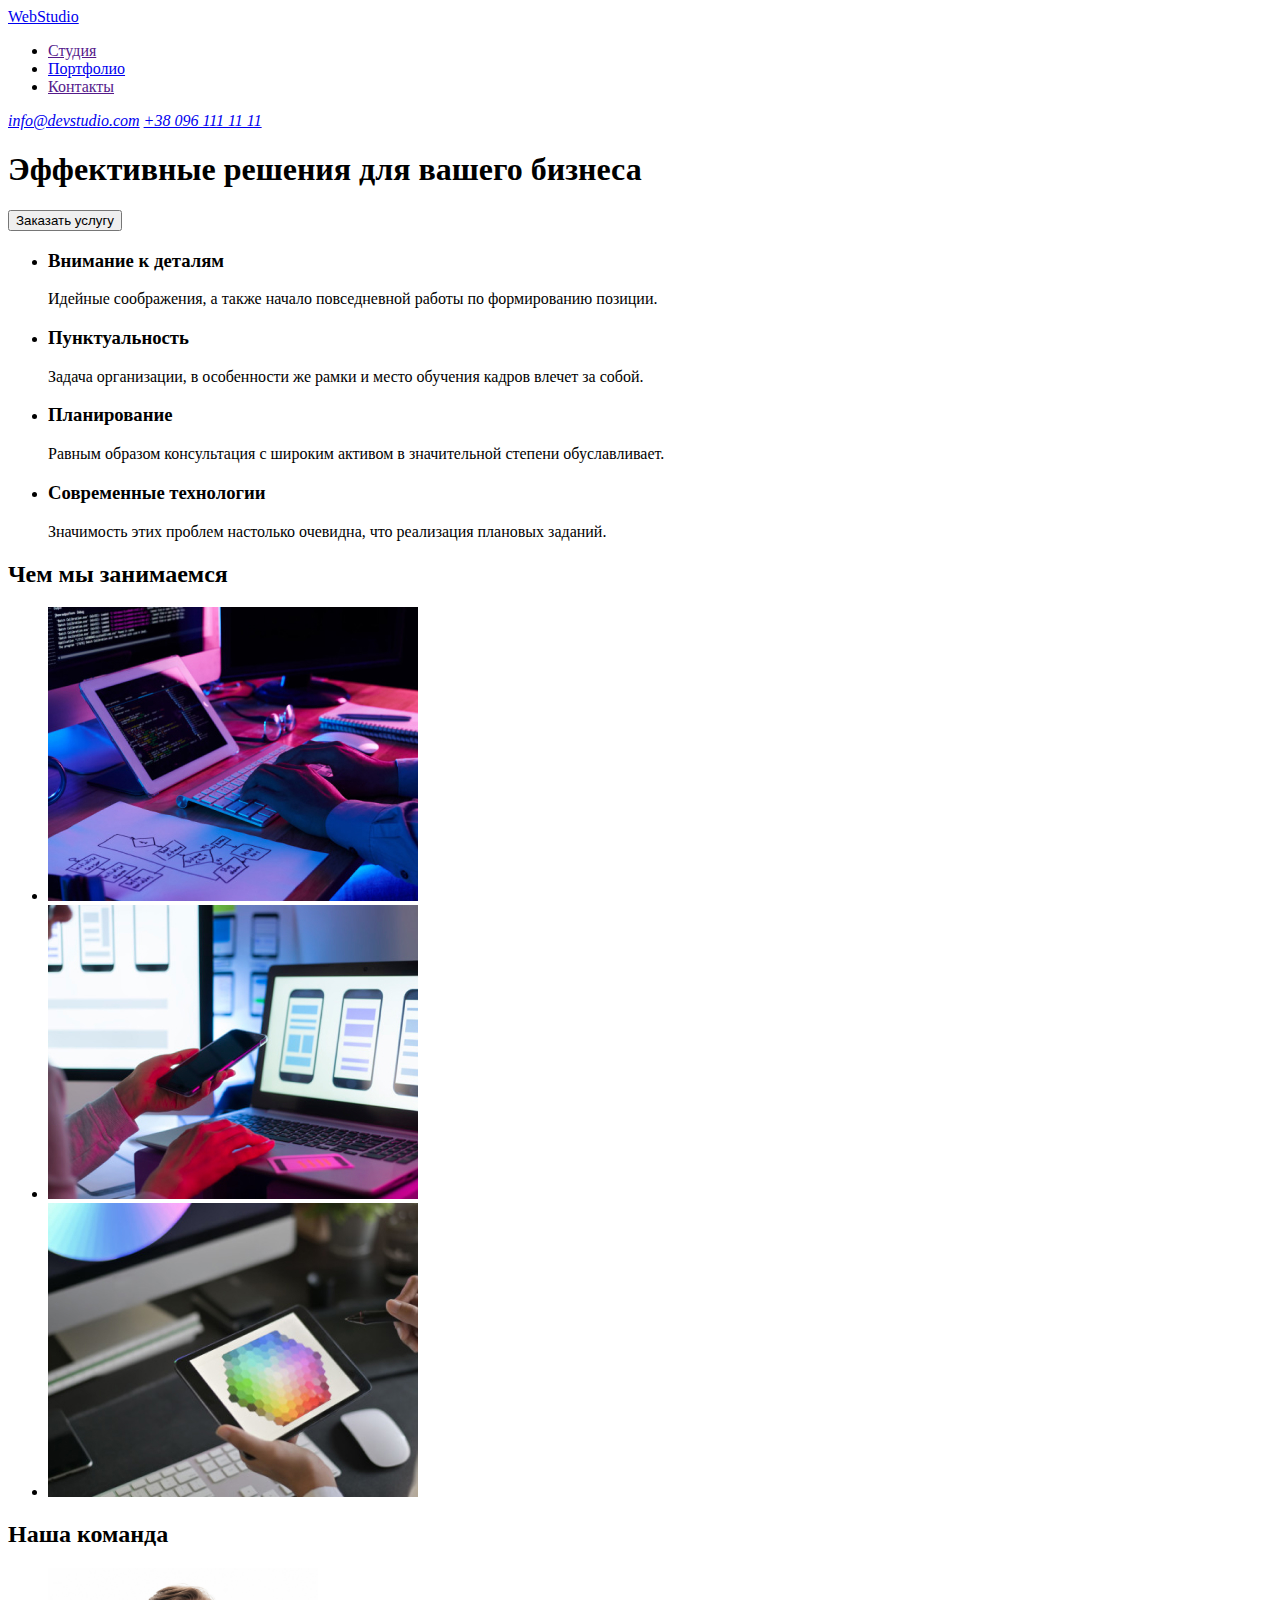
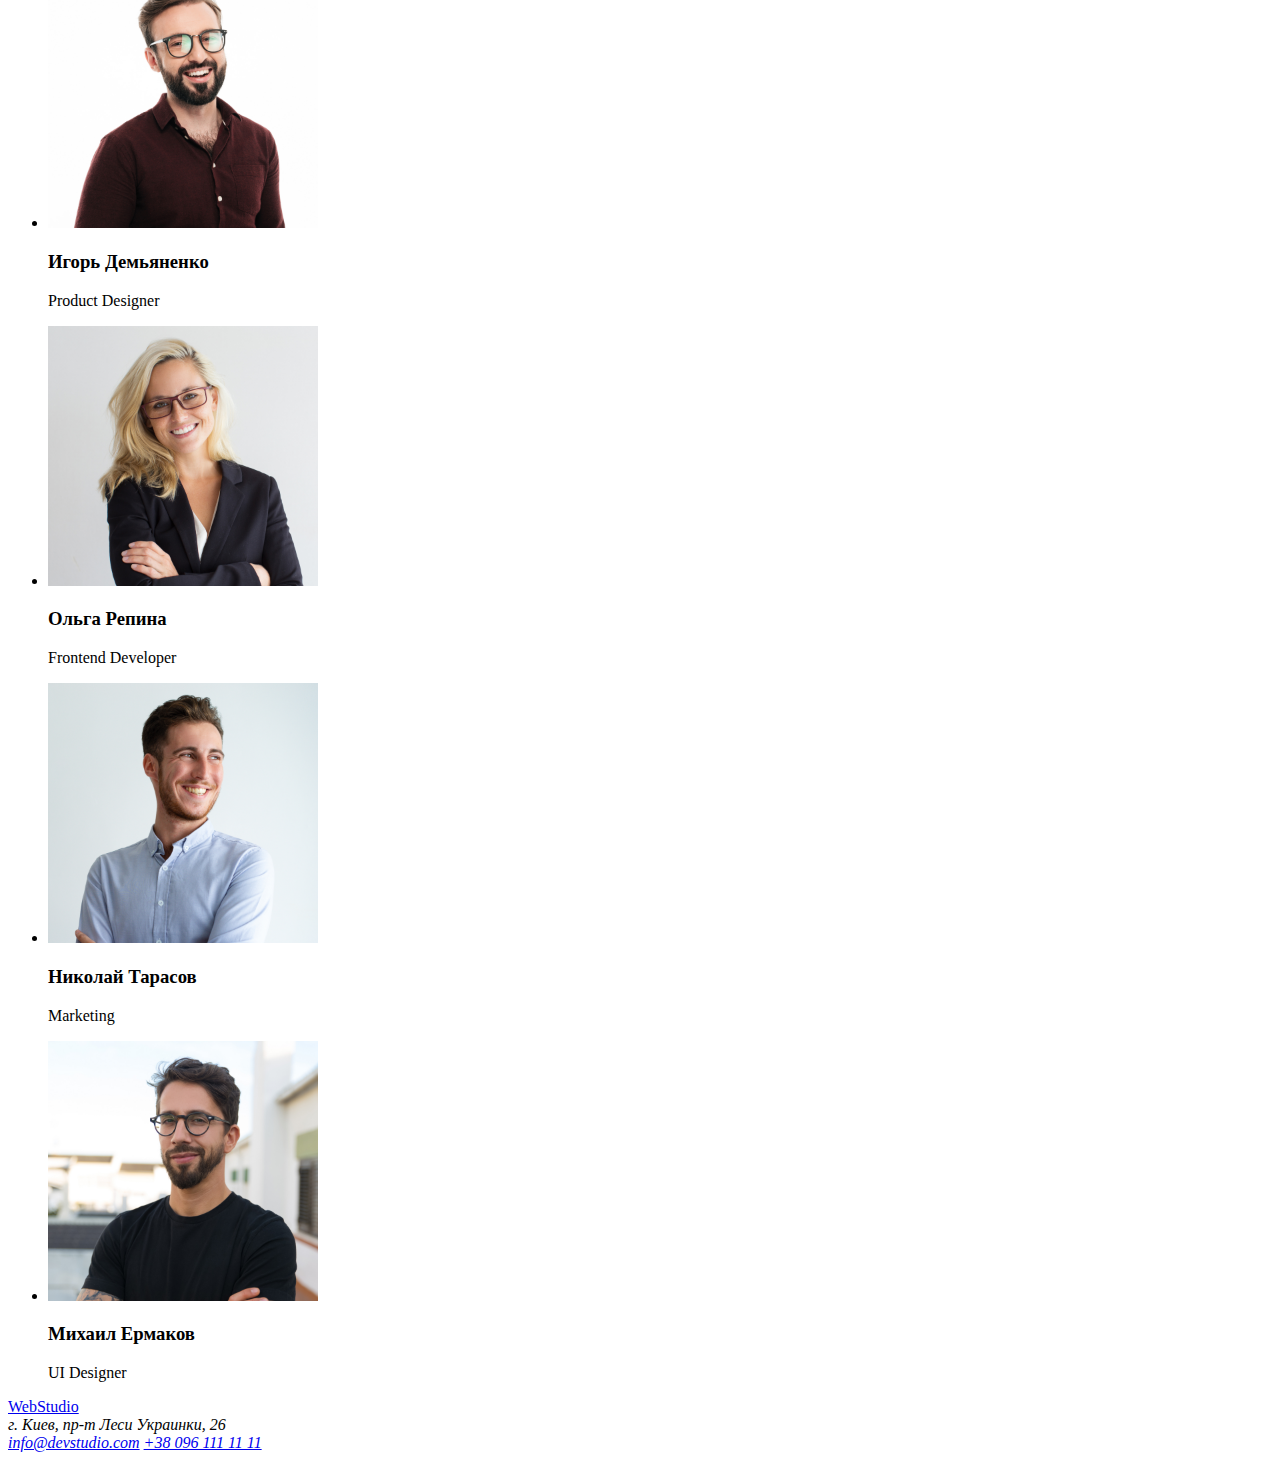
==== index.html @ e8a63a94 "добавляет portfolio.html" ====
<!DOCTYPE html>
<html lang="ru">
  <head>
    <meta charset="UTF-8" />
    <meta name="viewport" content="width=device-width, initial-scale=1.0" />
    <title>Document</title>
  </head>
  <body>
    <!-- шапка сайта -->
    <header>
      <nav>
        <a href="index.html">WebStudio</a>
        <ul>
          <li>
            <a href="">Студия</a>
          </li>
          <li>
            <a href="./portfolio.html">Портфолио</a>
          </li>
          <li>
            <a href="">Контакты</a>
          </li>
        </ul>
      </nav>
      <address>
        <a href="mailto:info@devstudio.com">info@devstudio.com</a>
        <a href="tel:+380961111111">+38 096 111 11 11</a>
      </address>
    </header>
    <main>
      <!-- герой -->
      <section>
        <h1>Эффективные решения для вашего бизнеса</h1>
        <button type="button">Заказать услугу</button>
      </section>
      <!-- преимущества -->
      <section>
        <!-- <h2>Наши преимущества</h2> -->
        <ul>
          <li>
            <h3>Внимание к деталям</h3>
            <p>
              Идейные соображения, а также начало повседневной работы по
              формированию позиции.
            </p>
          </li>
          <li>
            <h3>Пунктуальность</h3>
            <p>
              Задача организации, в особенности же рамки и место обучения кадров
              влечет за собой.
            </p>
          </li>
          <li>
            <h3>Планирование</h3>
            <p>
              Равным образом консультация с широким активом в значительной
              степени обуславливает.
            </p>
          </li>
          <li>
            <h3>Современные технологии</h3>
            <p>
              Значимость этих проблем настолько очевидна, что реализация
              плановых заданий.
            </p>
          </li>
        </ul>
      </section>
      <!-- виды деятельности -->
      <section>
        <h2>Чем мы занимаемся</h2>
        <ul>
          <li>
            <img
              src="./images/img-1.jpg"
              alt="разработка проекта"
              width="370"
              height="294"
            />
          </li>
          <li>
            <img
              src="./images/img-2.jpg"
              alt="утверждение макетов"
              width="370"
              height="294"
            />
          </li>
          <li>
            <img
              src="./images/img-3.jpg"
              alt="выбор цвета для дизайна"
              width="370"
              height="294"
            />
          </li>
        </ul>
      </section>
      <!-- команда -->
      <section>
        <h2>Наша команда</h2>
        <ul>
          <li>
            <img
              src="./images/team-card-1.jpg"
              alt="Игорь Демьяненко"
              width="270"
              height="260"
            />
            <h3>Игорь Демьяненко</h3>
            <p>Product Designer</p>
          </li>
          <li>
            <img
              src="./images/team-card-2.jpg"
              alt="Ольга Репина"
              width="270"
              height="260"
            />
            <h3>Ольга Репина</h3>
            <p>Frontend Developer</p>
          </li>
          <li>
            <img
              src="./images/team-card-3.jpg"
              alt="Николай Тарасов"
              width="270"
              height="260"
            />
            <h3>Николай Тарасов</h3>
            <p>Marketing</p>
          </li>
          <li>
            <img
              src="./images/team-card-4.jpg"
              alt="Михаил Ермаков"
              width="270"
              height="260"
            />
            <h3>Михаил Ермаков</h3>
            <p>UI Designer</p>
          </li>
        </ul>
      </section>
    </main>

    <footer>
      <!-- контактніе данніе -->
      <a href="index.html">WebStudio</a>
      <address>г. Киев, пр-т Леси Украинки, 26</address>
      <address>
        <a href="mailto:info@devstudio.com">info@devstudio.com</a>
        <a href="tel:+380961111111">+38 096 111 11 11</a>
      </address>
    </footer>
  </body>
</html>
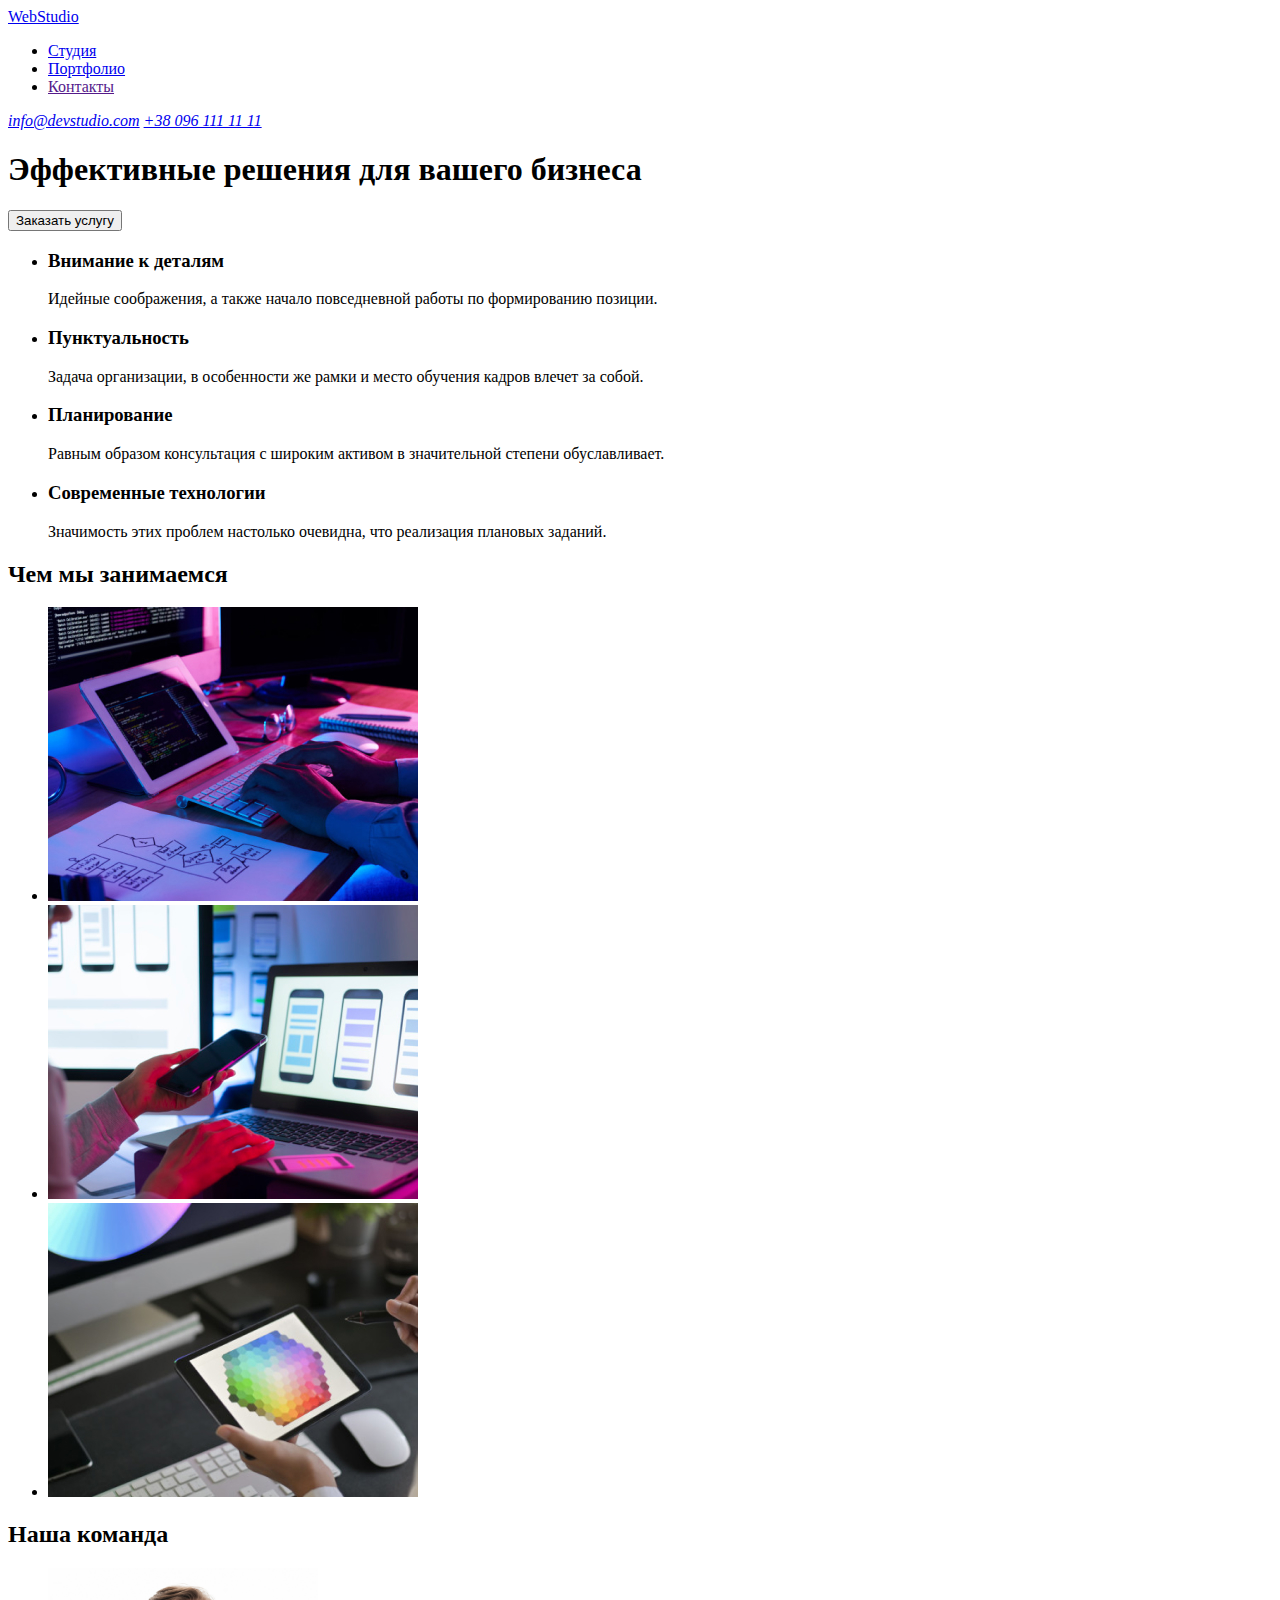
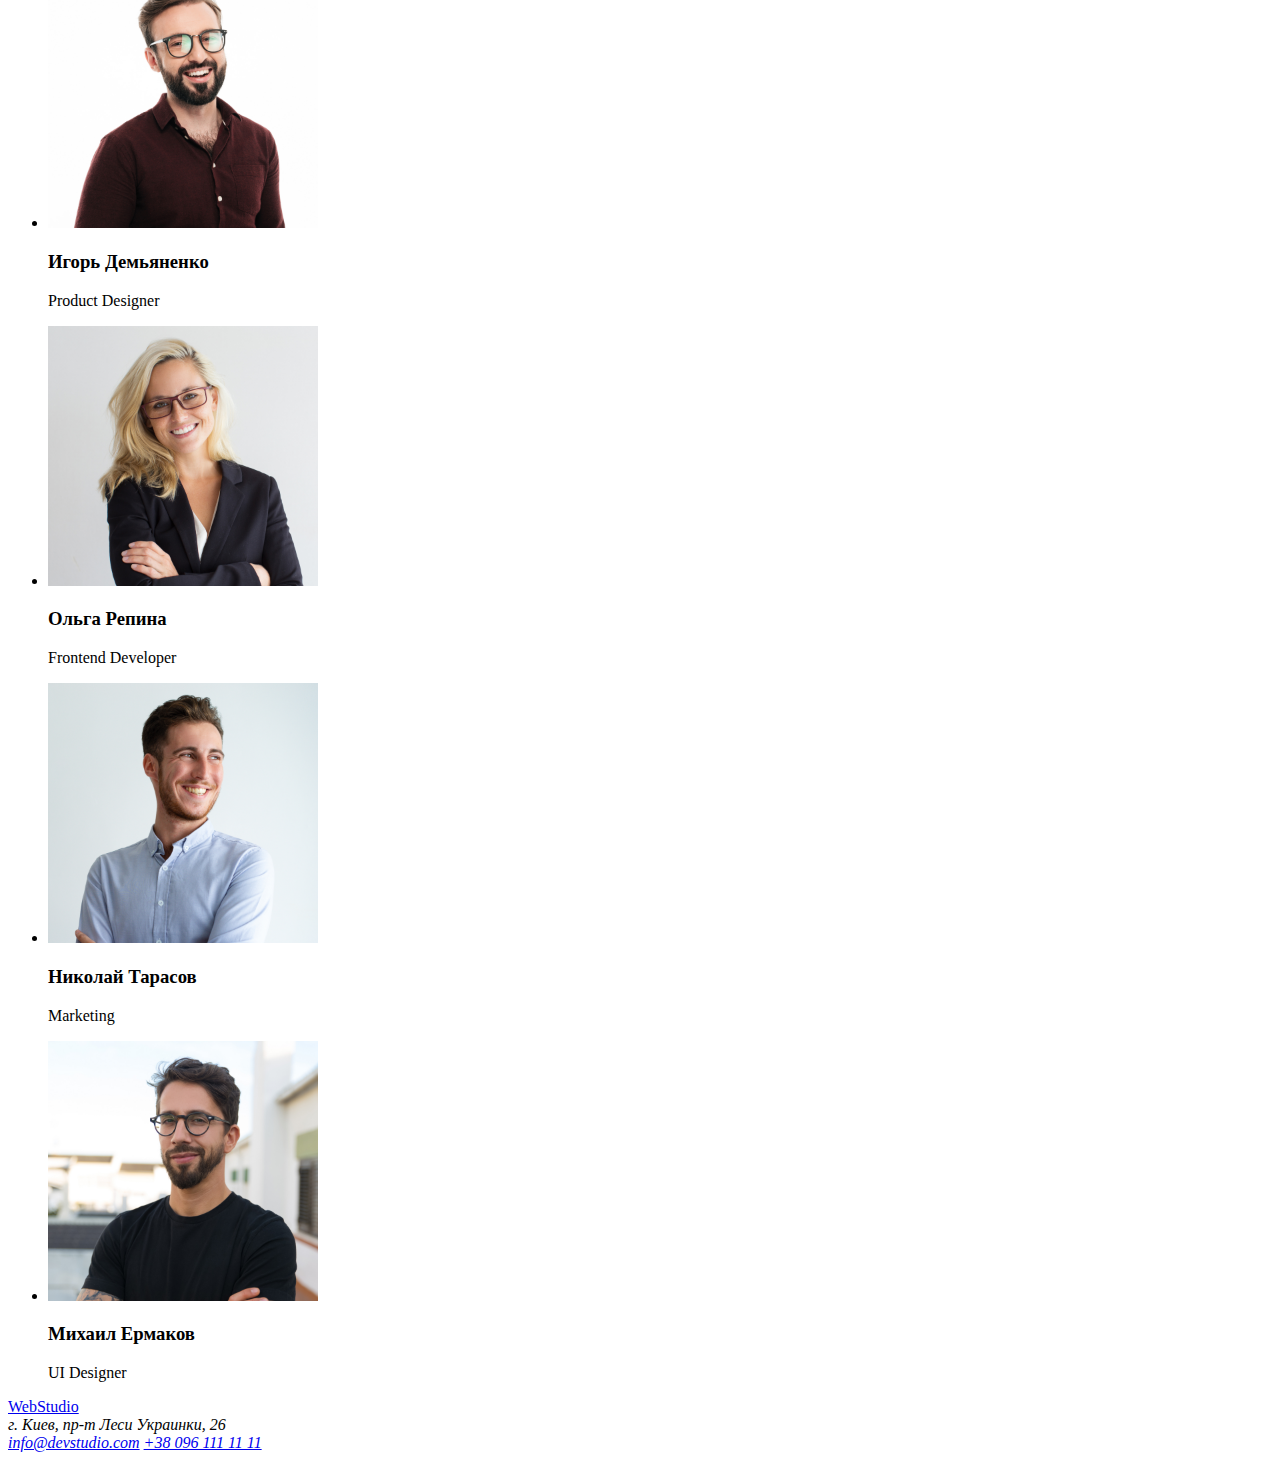
==== commit 75aae6d5: "добавляет разметку Портфолио, подвязывает файл css" ====
--- a/index.html
+++ b/index.html
@@ -4,6 +4,7 @@
     <meta charset="UTF-8" />
     <meta name="viewport" content="width=device-width, initial-scale=1.0" />
     <title>Document</title>
+    <link rel="stylesheet" href="./css/styles.css" />
   </head>
   <body>
     <!-- шапка сайта -->
@@ -12,7 +13,7 @@
         <a href="index.html">WebStudio</a>
         <ul>
           <li>
-            <a href="">Студия</a>
+            <a href="index.html">Студия</a>
           </li>
           <li>
             <a href="./portfolio.html">Портфолио</a>
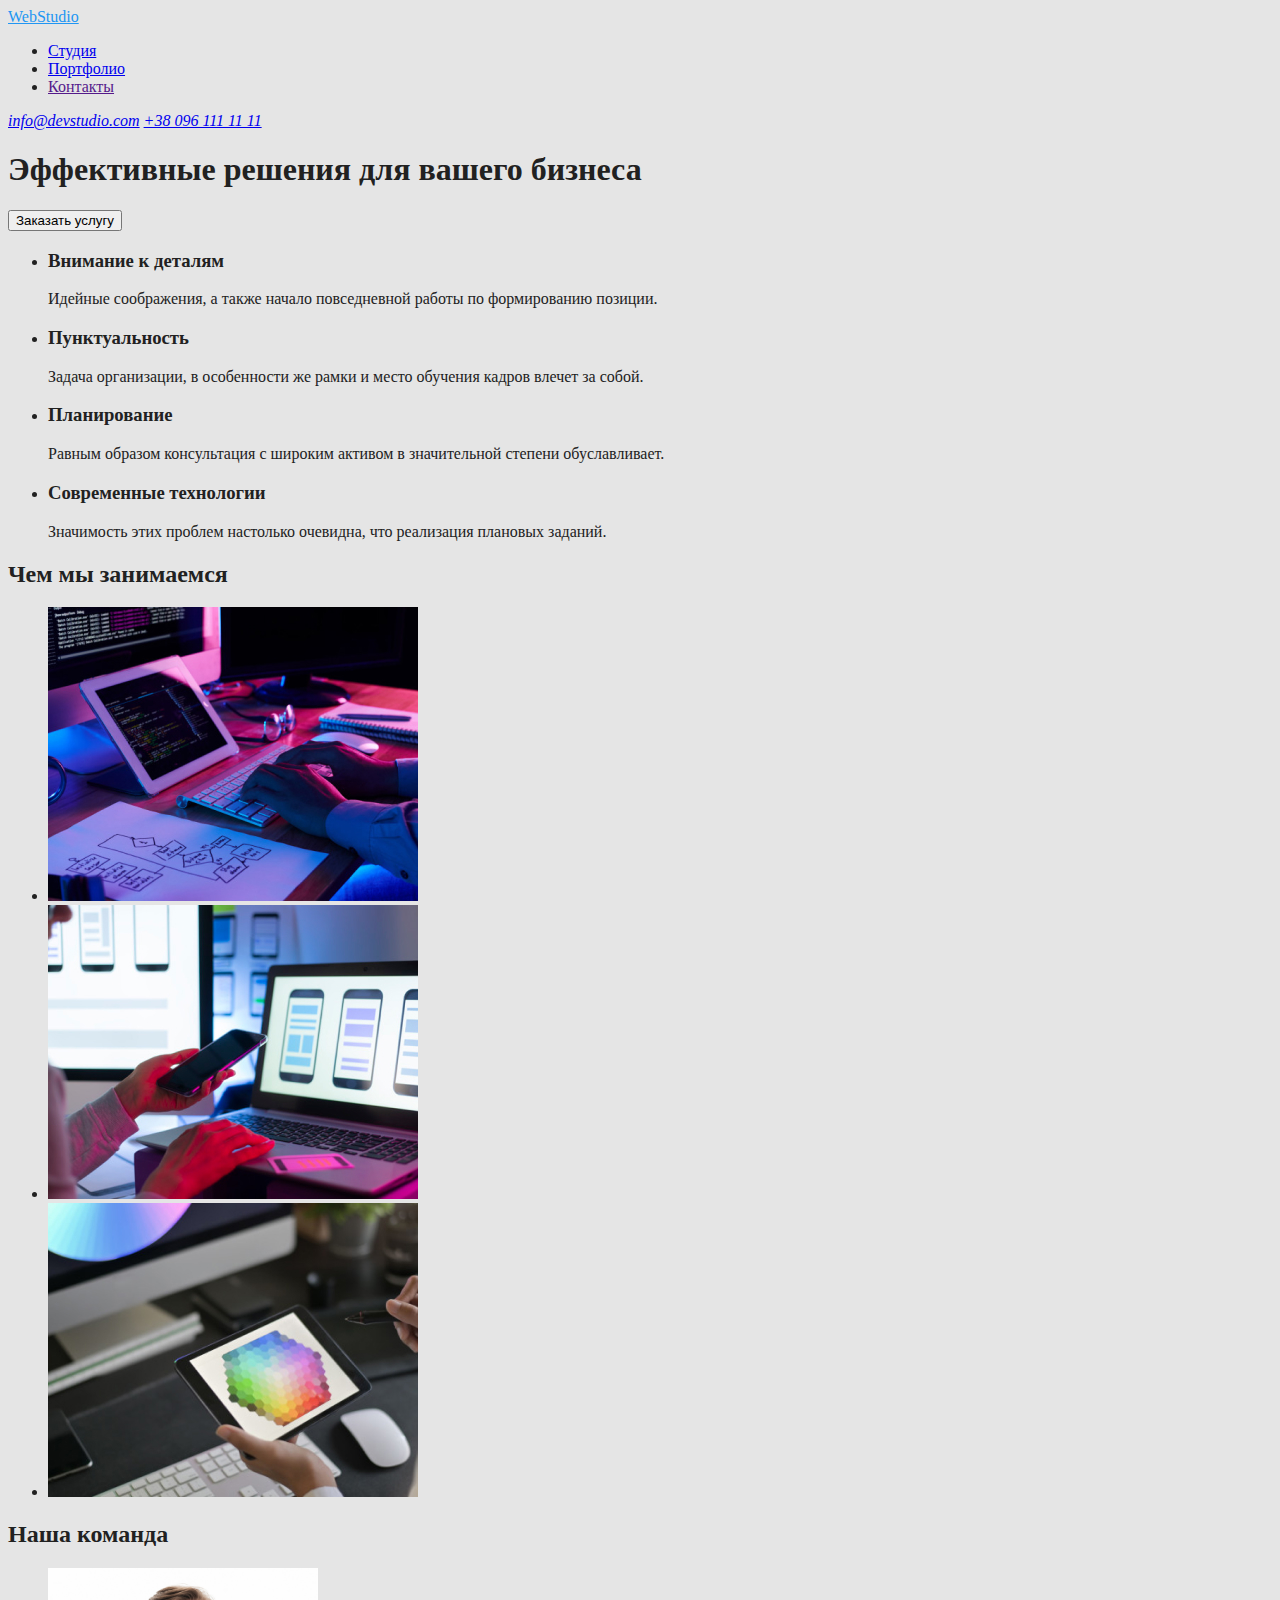
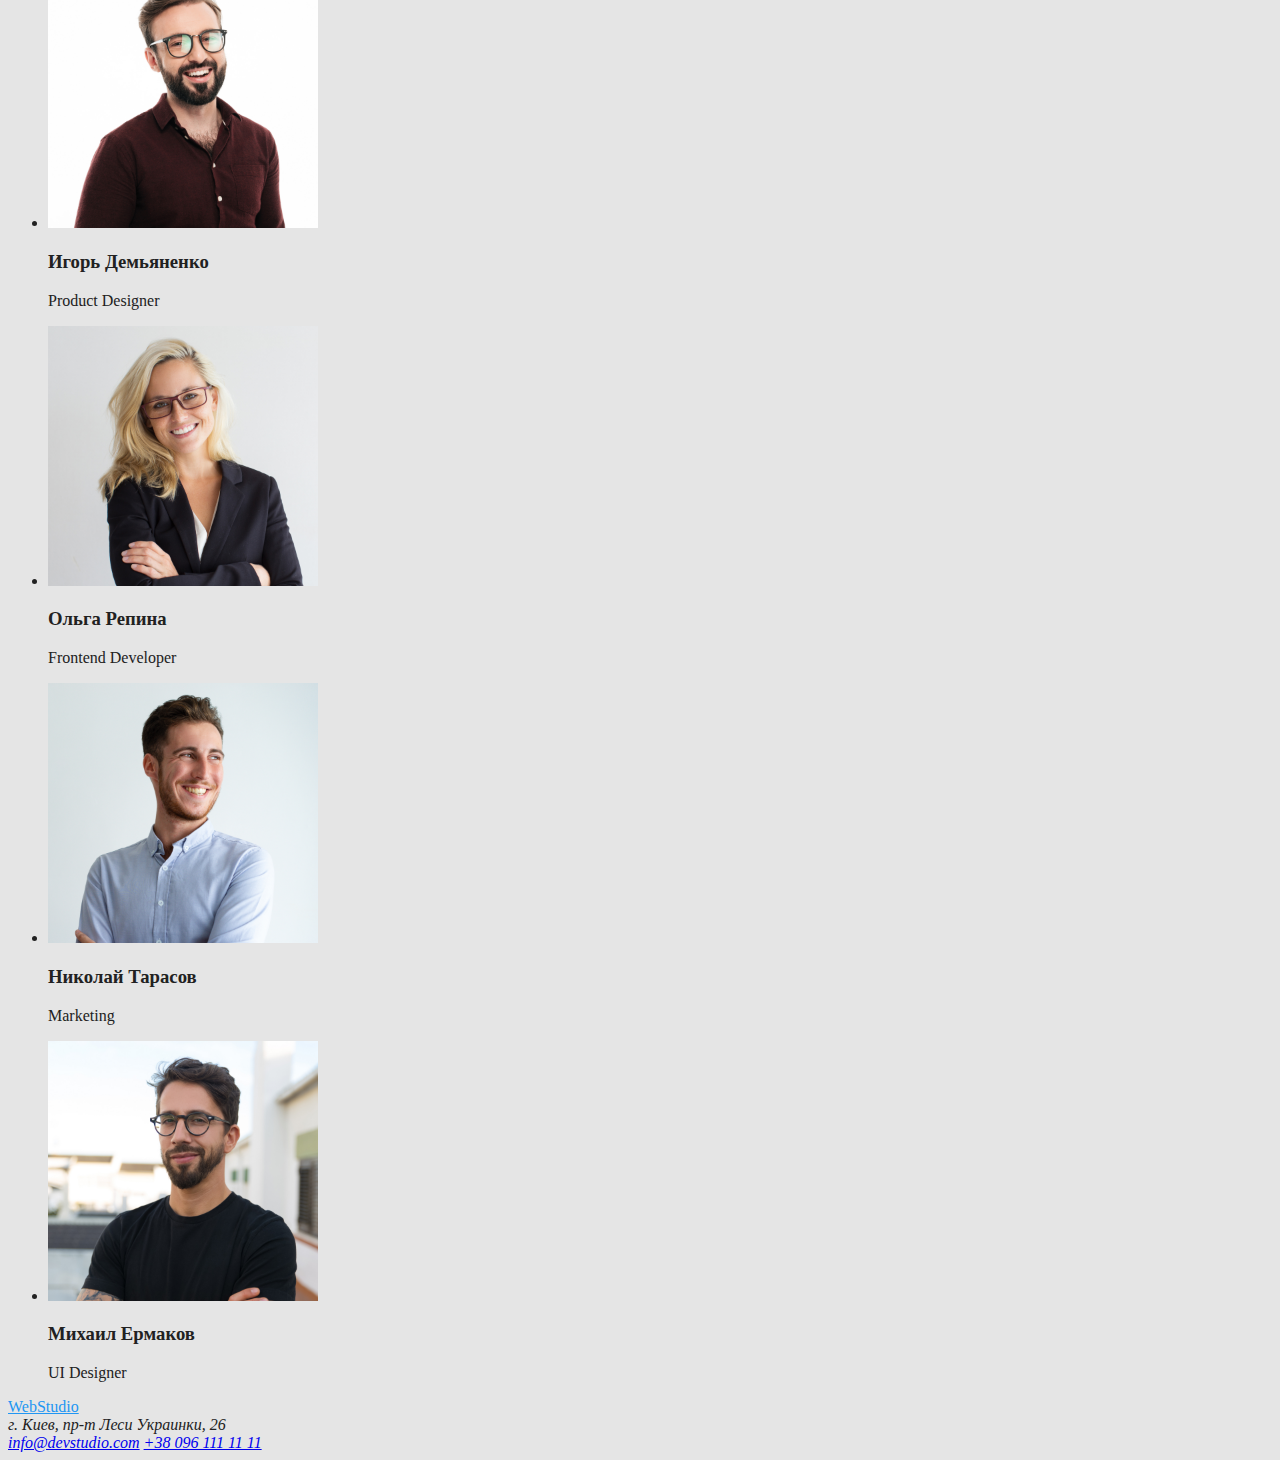
==== commit 9c17a799: "добвляет основные цвета" ====
--- a/index.html
+++ b/index.html
@@ -6,11 +6,11 @@
     <title>Document</title>
     <link rel="stylesheet" href="./css/styles.css" />
   </head>
-  <body>
+  <body >
     <!-- шапка сайта -->
     <header>
       <nav>
-        <a href="index.html">WebStudio</a>
+        <a href="index.html" class="logo">WebStudio</a>
         <ul>
           <li>
             <a href="index.html">Студия</a>
@@ -148,7 +148,7 @@
 
     <footer>
       <!-- контактніе данніе -->
-      <a href="index.html">WebStudio</a>
+      <a href="index.html" class="logo">WebStudio</a>
       <address>г. Киев, пр-т Леси Украинки, 26</address>
       <address>
         <a href="mailto:info@devstudio.com">info@devstudio.com</a>
--- a/css/styles.css
+++ b/css/styles.css
@@ -0,0 +1,19 @@
+/* цвет основного текста #212121;
+ */
+/* вторичный цвет текста  #757575;
+ */
+/* лого акцент  #2196F3;
+*/
+/* белый #FFFFFF; */
+/* белый прозрачный  (255, 255, 255, 0.6);*/
+/* цвет основного фона #E5E5E5; */
+/* вторичный цвет фона #F5F4FA;*/
+/* фон footer #2F303A; */
+
+body {
+  background-color: #e5e5e5;
+  color: #212121;
+}
+.logo {
+  color: #2196f3;
+}
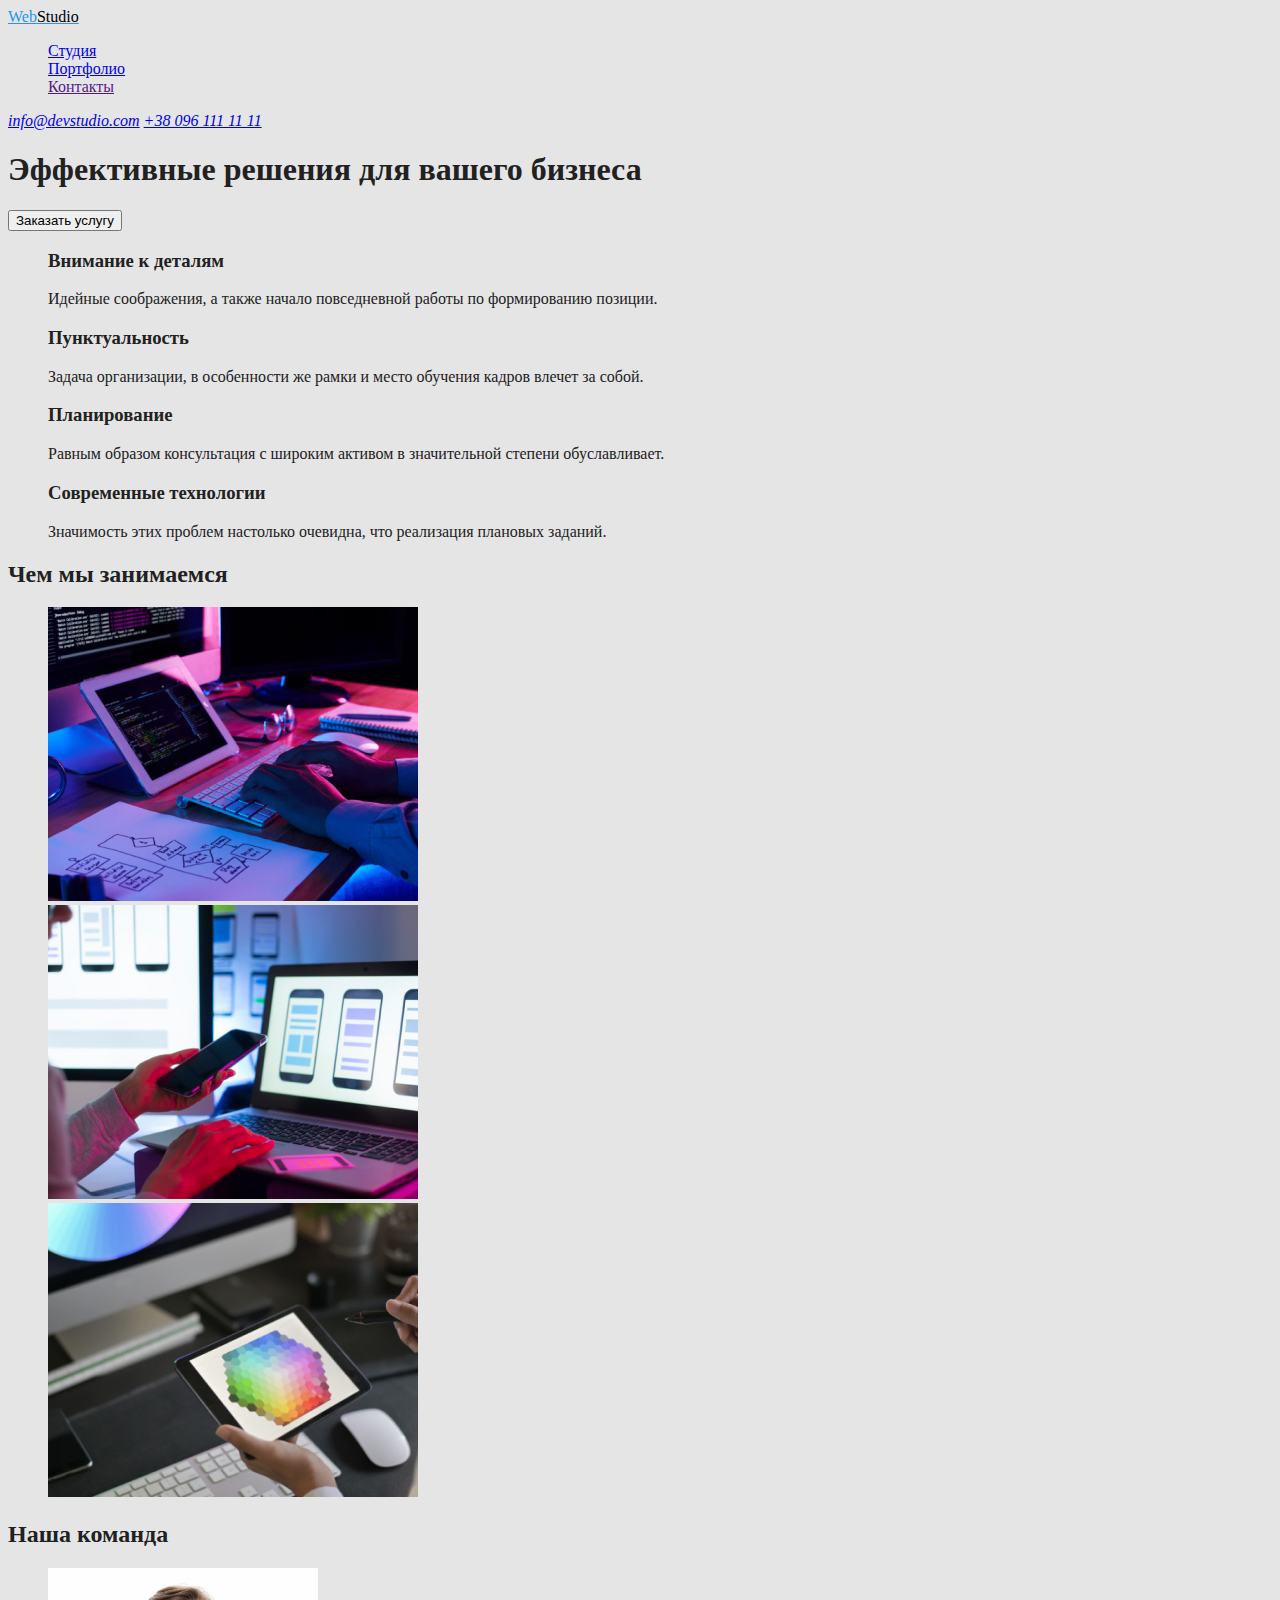
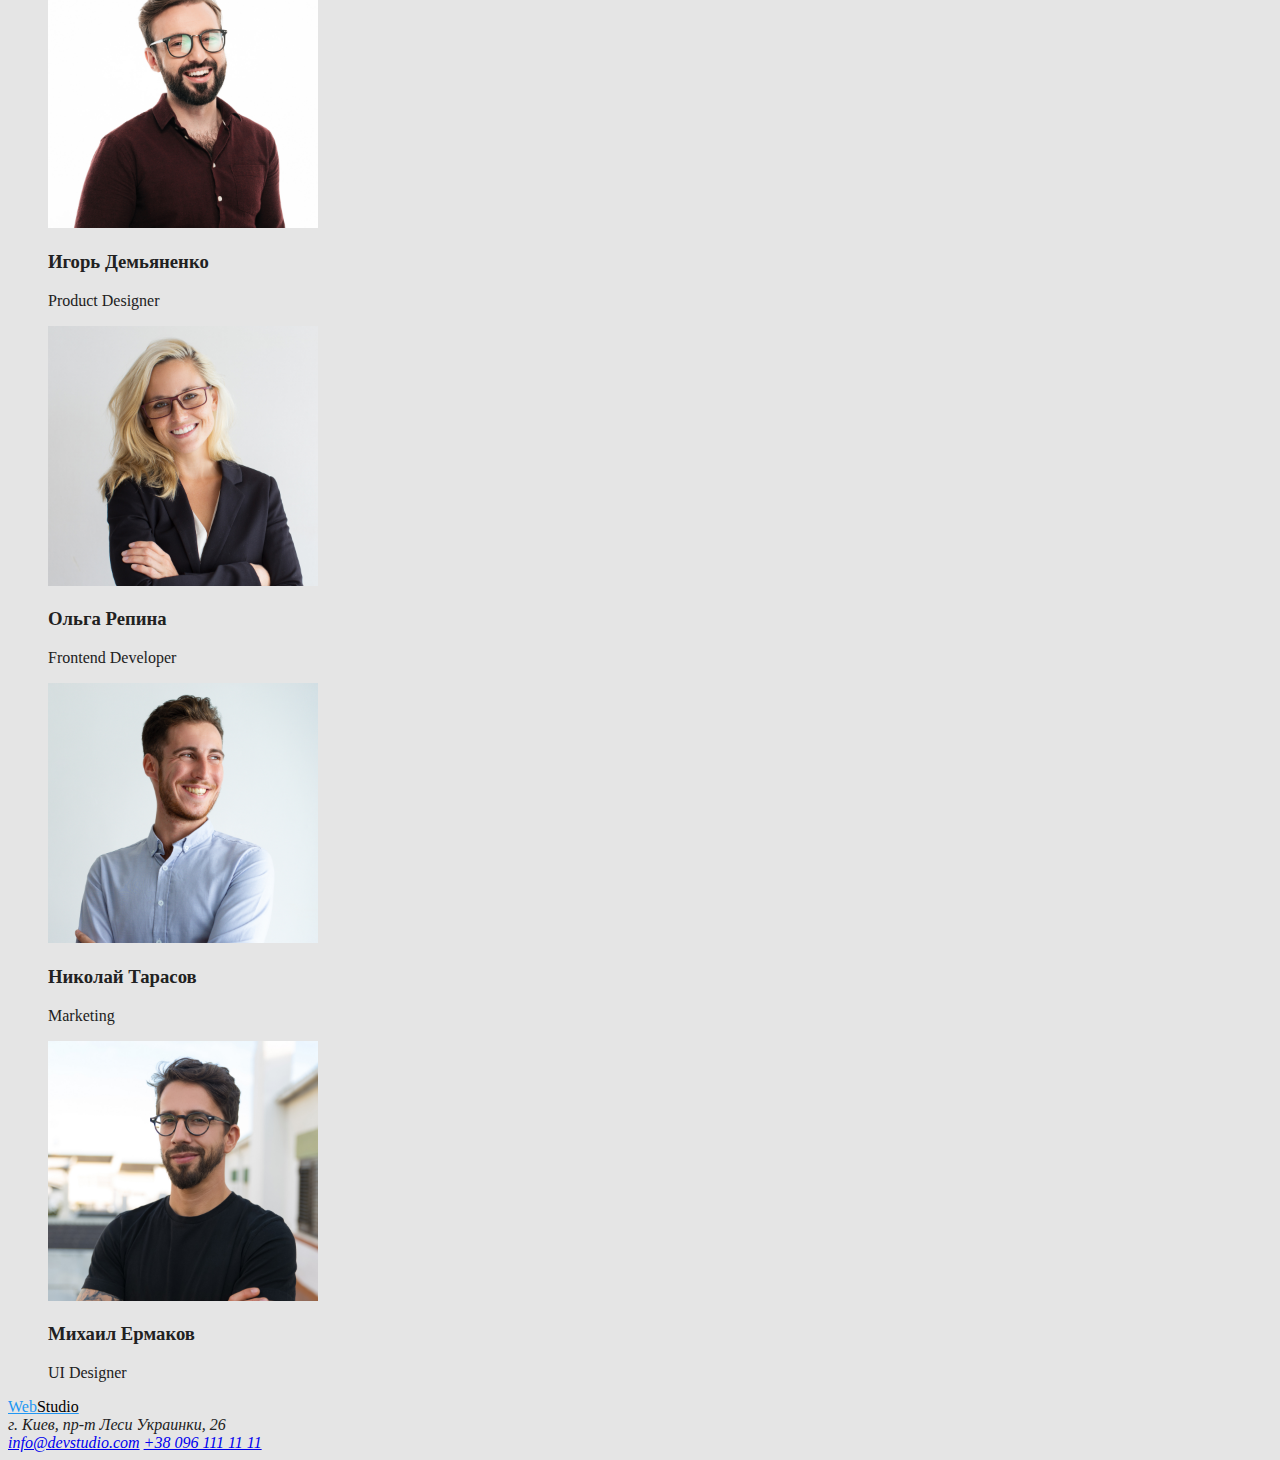
==== commit 5da28eec: "добавляет спан в лого" ====
--- a/index.html
+++ b/index.html
@@ -10,7 +10,7 @@
     <!-- шапка сайта -->
     <header>
       <nav>
-        <a href="index.html" class="logo">WebStudio</a>
+        <a href="index.html" class="logo">Web<span class="span-logo">Studio</span></a>
         <ul>
           <li>
             <a href="index.html">Студия</a>
@@ -148,7 +148,7 @@
 
     <footer>
       <!-- контактніе данніе -->
-      <a href="index.html" class="logo">WebStudio</a>
+      <a href="index.html" class="logo">Web<span class="span-logo">Studio</span></a>
       <address>г. Киев, пр-т Леси Украинки, 26</address>
       <address>
         <a href="mailto:info@devstudio.com">info@devstudio.com</a>
--- a/css/styles.css
+++ b/css/styles.css
@@ -14,6 +14,12 @@
   background-color: #e5e5e5;
   color: #212121;
 }
+ul {
+  list-style: none;
+}
 .logo {
   color: #2196f3;
 }
+.span-logo {
+  color: black;
+}
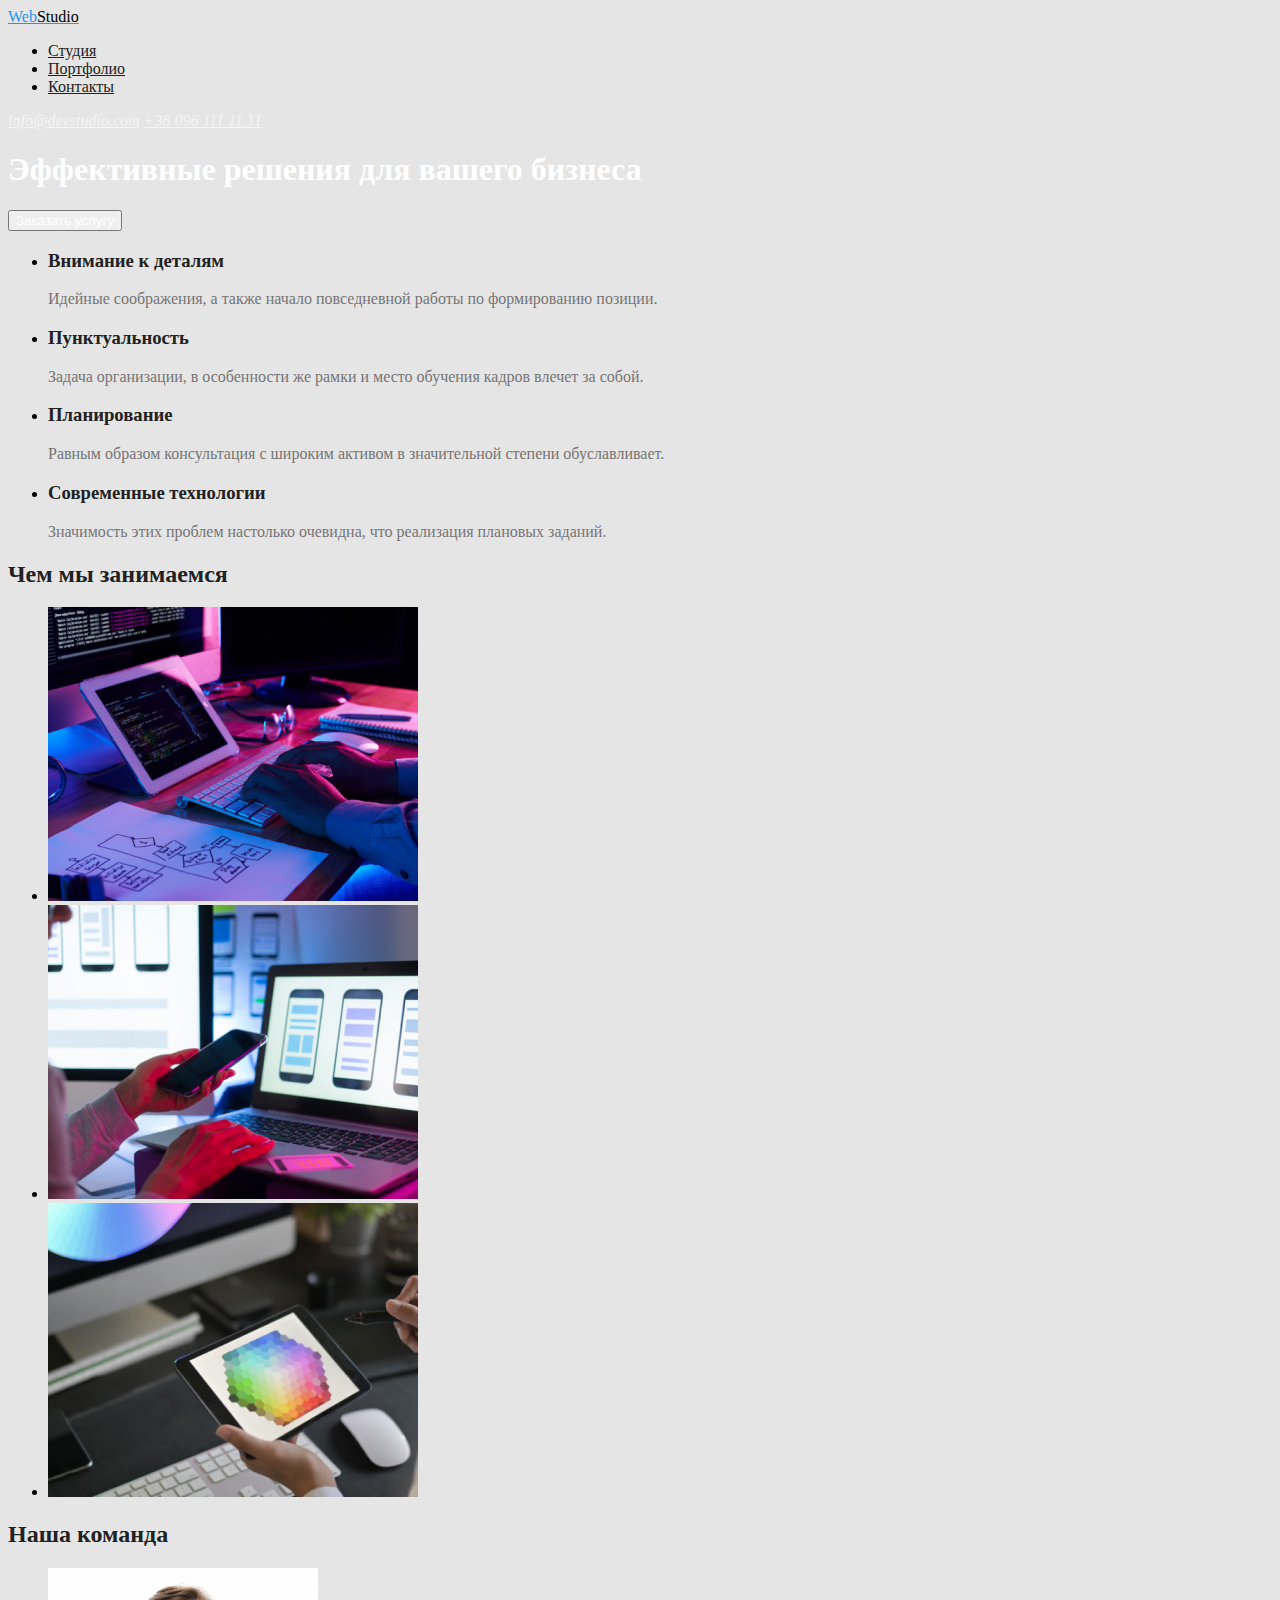
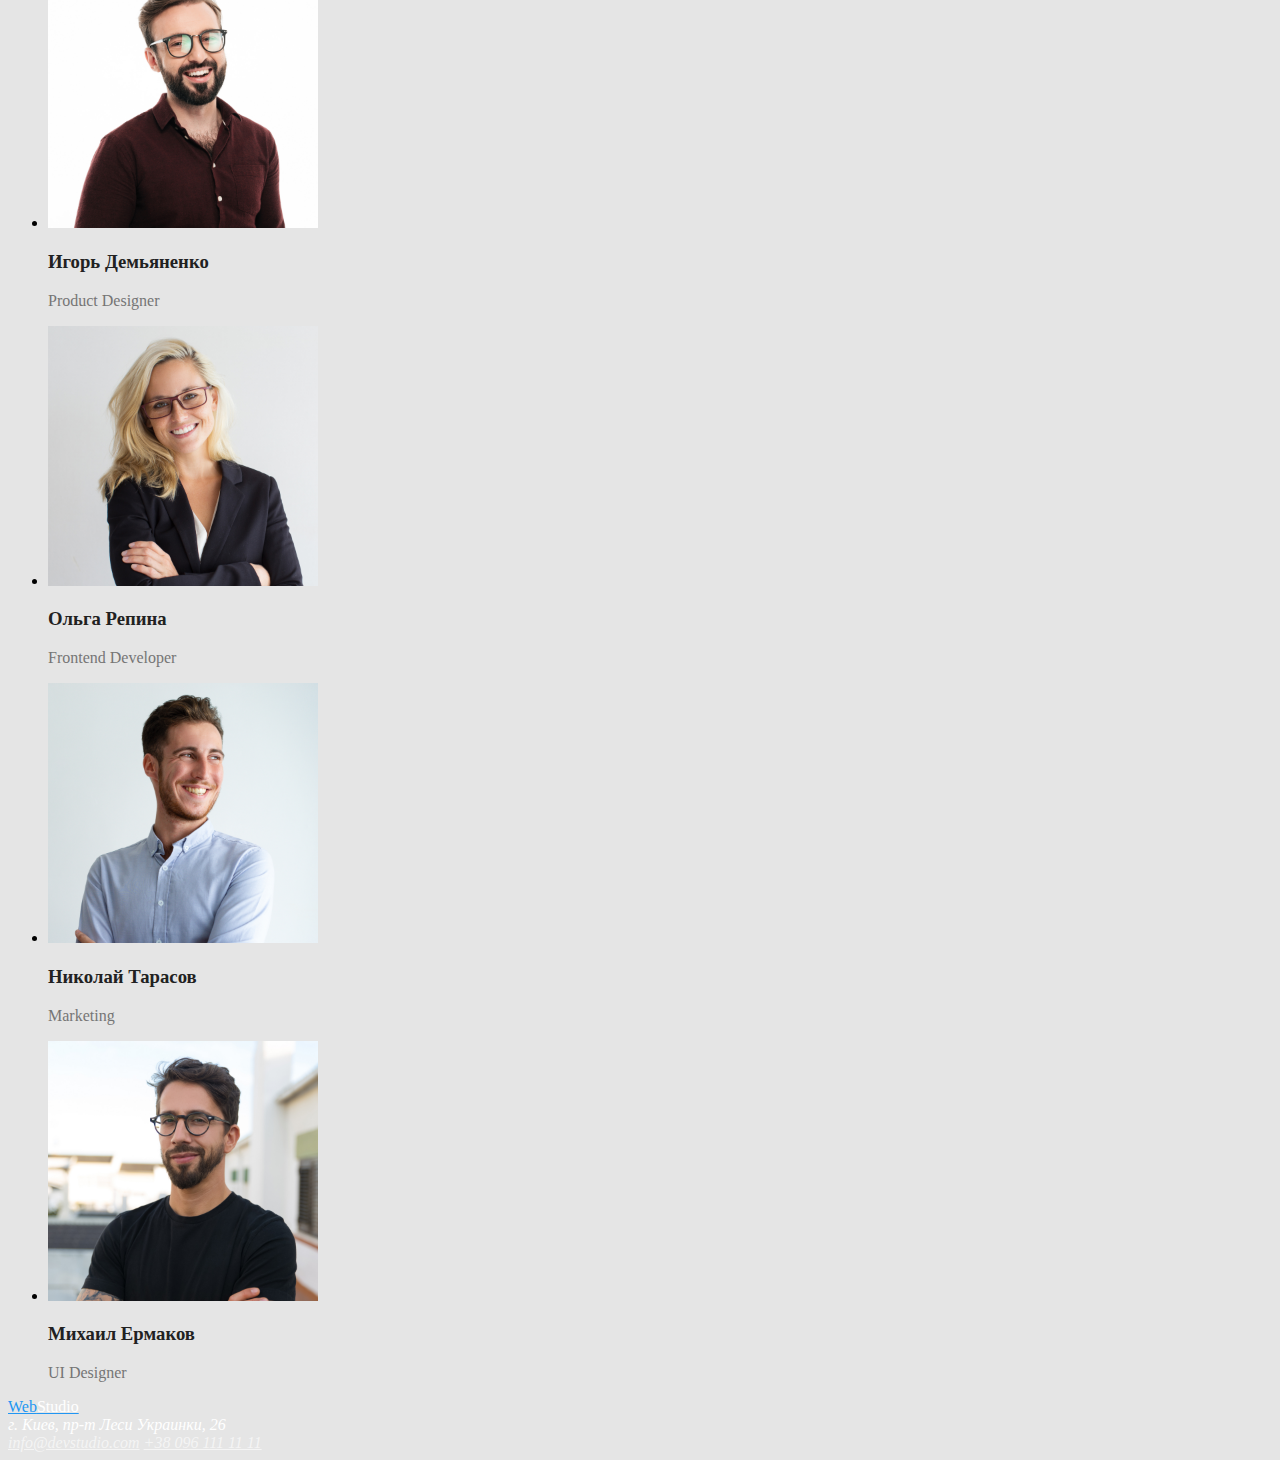
==== commit d4c72d30: "добавляет разметку цвета текста в index.html" ====
--- a/index.html
+++ b/index.html
@@ -10,58 +10,61 @@
     <!-- шапка сайта -->
     <header>
       <nav>
-        <a href="index.html" class="logo">Web<span class="span-logo">Studio</span></a>
-        <ul>
+        <a href="index.html" class="logo">Web<span class="logo-header">Studio</span></a>
+        <ul class="site-nav">
           <li>
-            <a href="index.html">Студия</a>
+            <a href="index.html" class="link
+            ">Студия</a>
           </li>
           <li>
-            <a href="./portfolio.html">Портфолио</a>
+            <a href="./portfolio.html" class="link
+            ">Портфолио</a>
           </li>
           <li>
-            <a href="">Контакты</a>
+            <a href="#contact" class="link
+            ">Контакты</a>
           </li>
         </ul>
       </nav>
-      <address>
-        <a href="mailto:info@devstudio.com">info@devstudio.com</a>
-        <a href="tel:+380961111111">+38 096 111 11 11</a>
+      <address class="contact">
+        <a href="mailto:info@devstudio.com" class="link-contact">info@devstudio.com</a>
+        <a href="tel:+380961111111"class="link-contact">+38 096 111 11 11</a>
       </address>
     </header>
     <main>
       <!-- герой -->
-      <section>
-        <h1>Эффективные решения для вашего бизнеса</h1>
-        <button type="button">Заказать услугу</button>
+      <section class="hero">
+        <h1 class="hero-title">Эффективные решения для вашего бизнеса</h1>
+        <button type="button" class="button">Заказать услугу</button>
       </section>
       <!-- преимущества -->
-      <section>
+      <section class="section">
         <!-- <h2>Наши преимущества</h2> -->
-        <ul>
+        <ul class="feature-list">
           <li>
-            <h3>Внимание к деталям</h3>
-            <p>
+            <h3 class="section-title">Внимание к деталям</h3>
+            <p class="title">
               Идейные соображения, а также начало повседневной работы по
               формированию позиции.
             </p>
           </li>
           <li>
-            <h3>Пунктуальность</h3>
-            <p>
+            <h3 class="section-title">Пунктуальность</h3>
+            <p class="title"> 
               Задача организации, в особенности же рамки и место обучения кадров
               влечет за собой.
             </p>
           </li>
           <li>
-            <h3>Планирование</h3>
-            <p>
+            <h3 class="section-title">Планирование</h3>
+            <p class="title">
               Равным образом консультация с широким активом в значительной
               степени обуславливает.
             </p>
           </li>
           <li>
-            <h3>Современные технологии</h3>
-            <p>
+            <h3 class="section-title">Современные технологии</h3>
+            <p class="title">
               Значимость этих проблем настолько очевидна, что реализация
               плановых заданий.
             </p>
@@ -69,8 +72,8 @@
         </ul>
       </section>
       <!-- виды деятельности -->
-      <section>
-        <h2>Чем мы занимаемся</h2>
+      <section class="section">
+        <h2 class="section-title">Чем мы занимаемся</h2>
         <ul>
           <li>
             <img
@@ -99,9 +102,9 @@
         </ul>
       </section>
       <!-- команда -->
-      <section>
-        <h2>Наша команда</h2>
-        <ul>
+      <section class="section">
+        <h2 class="section-title">Наша команда</h2>
+        <ul class="team-list">
           <li>
             <img
               src="./images/team-card-1.jpg"
@@ -109,8 +112,8 @@
               width="270"
               height="260"
             />
-            <h3>Игорь Демьяненко</h3>
-            <p>Product Designer</p>
+            <h3 class="title-team">Игорь Демьяненко</h3>
+            <p class="title">Product Designer</p>
           </li>
           <li>
             <img
@@ -119,8 +122,8 @@
               width="270"
               height="260"
             />
-            <h3>Ольга Репина</h3>
-            <p>Frontend Developer</p>
+            <h3 class="title-team">Ольга Репина</h3>
+            <p class="title">Frontend Developer</p>
           </li>
           <li>
             <img
@@ -129,8 +132,8 @@
               width="270"
               height="260"
             />
-            <h3>Николай Тарасов</h3>
-            <p>Marketing</p>
+            <h3 class="title-team">Николай Тарасов</h3>
+            <p class="title">Marketing</p>
           </li>
           <li>
             <img
@@ -139,20 +142,20 @@
               width="270"
               height="260"
             />
-            <h3>Михаил Ермаков</h3>
-            <p>UI Designer</p>
+            <h3 class="title-team">Михаил Ермаков</h3>
+            <p class="title">UI Designer</p>
           </li>
         </ul>
       </section>
     </main>
 
-    <footer>
+    <footer id="contact">
       <!-- контактніе данніе -->
-      <a href="index.html" class="logo">Web<span class="span-logo">Studio</span></a>
-      <address>г. Киев, пр-т Леси Украинки, 26</address>
-      <address>
-        <a href="mailto:info@devstudio.com">info@devstudio.com</a>
-        <a href="tel:+380961111111">+38 096 111 11 11</a>
+      <a href="index.html" class="logo">Web<span class="logo-footer">Studio</span></a>
+      <address class="contact">г. Киев, пр-т Леси Украинки, 26</address>
+      <address class="contact">
+        <a href="mailto:info@devstudio.com"class="link-contact">info@devstudio.com</a>
+        <a href="tel:+380961111111"class="link-contact">+38 096 111 11 11</a>
       </address>
     </footer>
   </body>
--- a/css/styles.css
+++ b/css/styles.css
@@ -5,21 +5,62 @@
 /* лого акцент  #2196F3;
 */
 /* белый #FFFFFF; */
-/* белый прозрачный  (255, 255, 255, 0.6);*/
+/* белый прозрачный  rgba(255, 255, 255, 0.6);
+*/
 /* цвет основного фона #E5E5E5; */
 /* вторичный цвет фона #F5F4FA;*/
 /* фон footer #2F303A; */
 
 body {
   background-color: #e5e5e5;
-  color: #212121;
 }
-ul {
-  list-style: none;
-}
+/* site nav */
 .logo {
   color: #2196f3;
 }
-.span-logo {
+.logo-header {
   color: black;
 }
+.logo-footer {
+  color: #ffffff;
+}
+
+.site-nav .link {
+  color: #212121;
+}
+.site-nav .link:hover,
+.site-nav .link:focus {
+  color: #2196f3;
+}
+
+/* contact */
+.link-contact {
+  color: rgba(255, 255, 255, 0.6);
+}
+.link-contact:hover,
+.link-contact:focus {
+  color: #2196f3;
+}
+.contact {
+  color: #ffffff;
+}
+/* hero */
+.hero,
+.button {
+  color: #ffffff;
+}
+
+/* sections titles (h2-h3) */
+.section-features,
+.section-title,
+.title-team {
+  color: #212121;
+}
+/* features */
+.feature-list .title {
+  color: #757575;
+}
+/* team */
+.team-list .title {
+  color: #757575;
+}
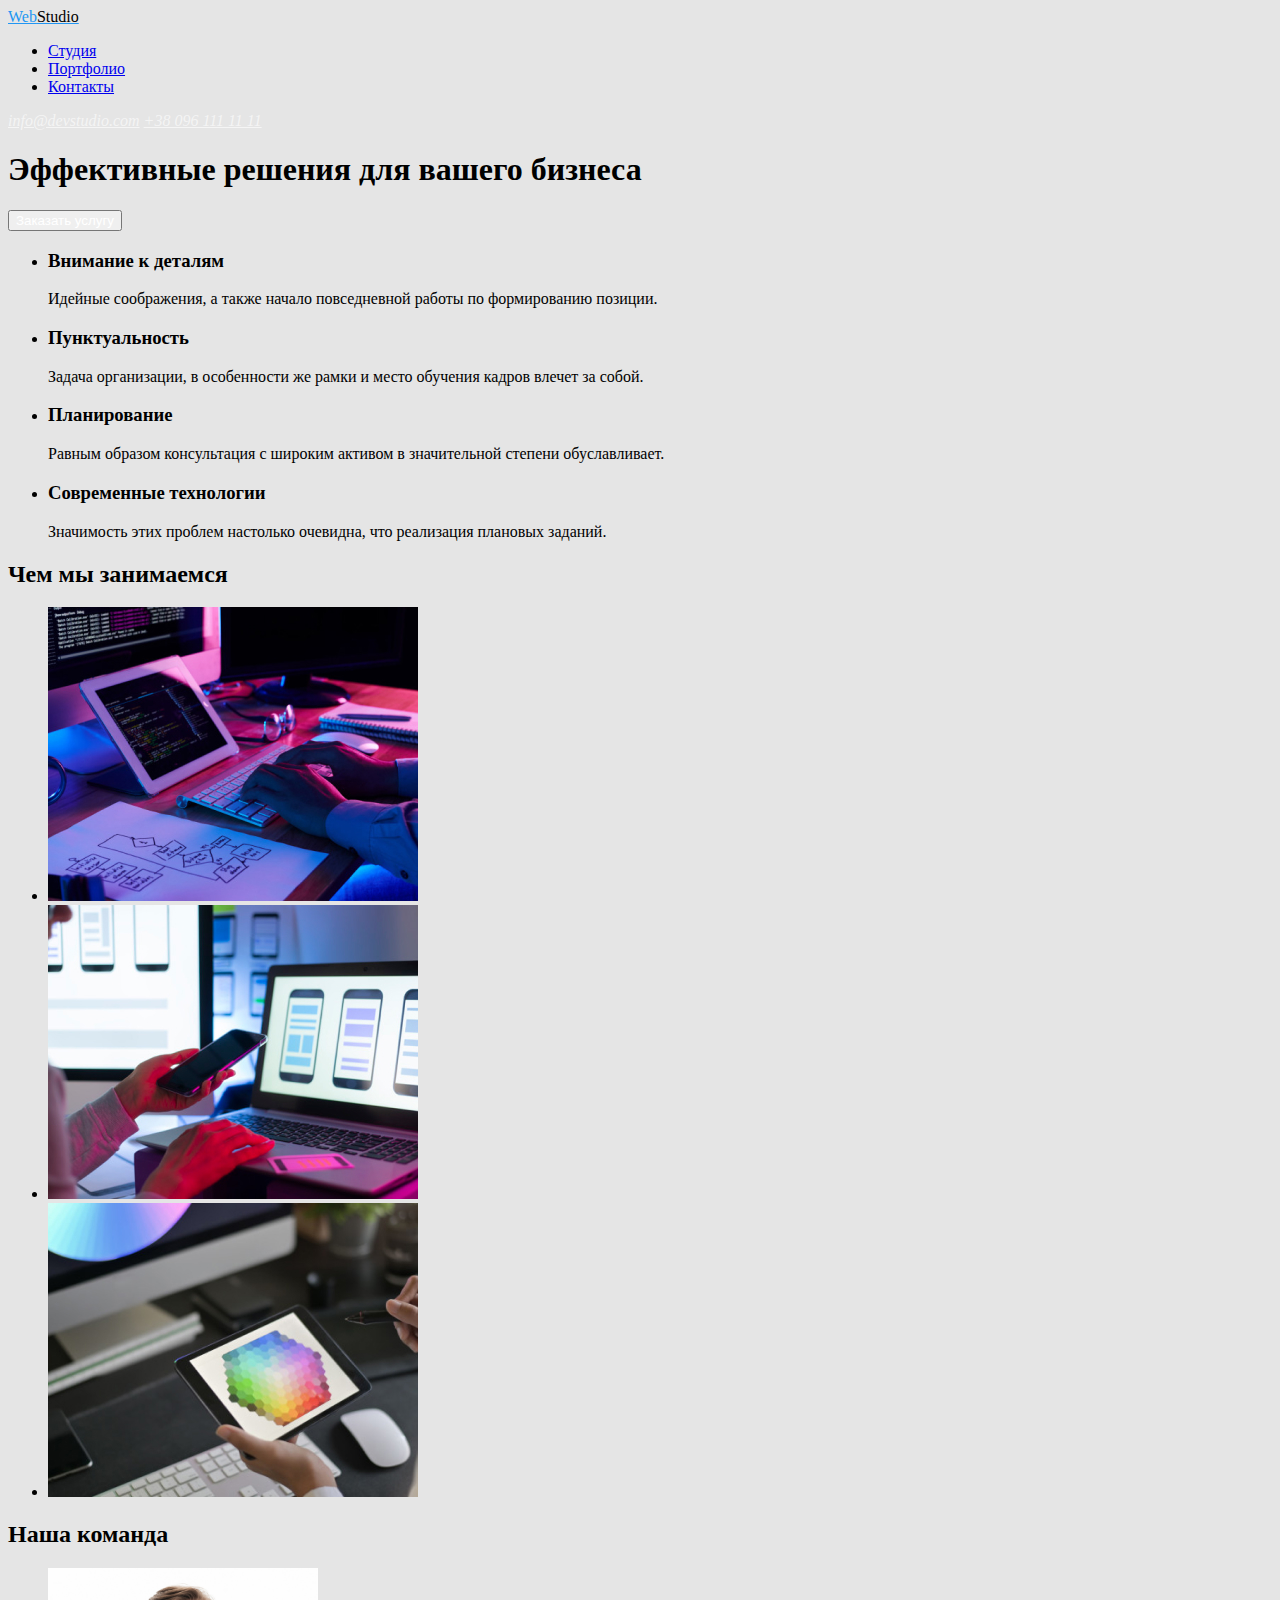
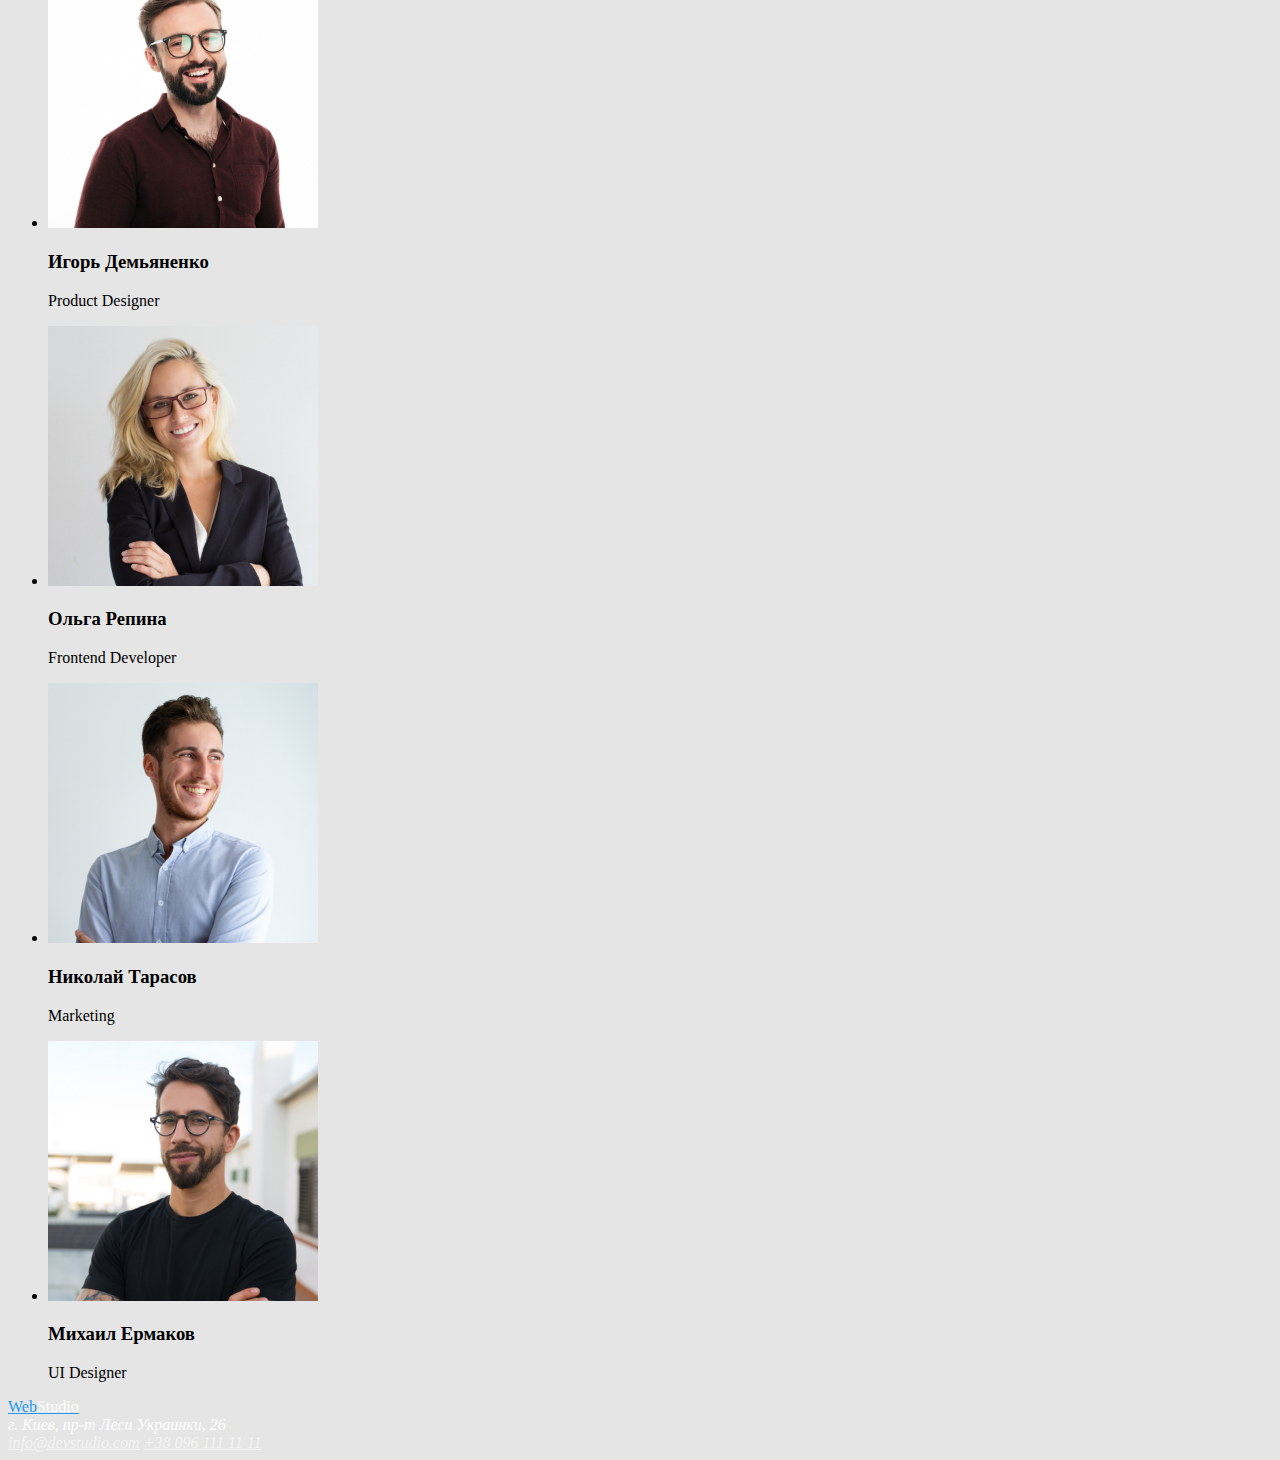
==== commit 40db708a: "добавляет файл portfolio.css" ====
--- a/index.html
+++ b/index.html
@@ -3,7 +3,7 @@
   <head>
     <meta charset="UTF-8" />
     <meta name="viewport" content="width=device-width, initial-scale=1.0" />
-    <title>Document</title>
+    <title>WebStudio</title>
     <link rel="stylesheet" href="./css/styles.css" />
   </head>
   <body >
@@ -11,60 +11,58 @@
     <header>
       <nav>
         <a href="index.html" class="logo">Web<span class="logo-header">Studio</span></a>
-        <ul class="site-nav">
+        <ul>
           <li>
-            <a href="index.html" class="link
-            ">Студия</a>
+            <a href="index.html" class="link-nav"
+            >Студия</a>
           </li>
           <li>
-            <a href="./portfolio.html" class="link
-            ">Портфолио</a>
+            <a href="./portfolio.html" class="link-nav">Портфолио</a>
           </li>
           <li>
-            <a href="#contact" class="link
-            ">Контакты</a>
+            <a href="#contact"class="link-nav">Контакты</a>
           </li>
         </ul>
       </nav>
-      <address class="contact">
+      <address>
         <a href="mailto:info@devstudio.com" class="link-contact">info@devstudio.com</a>
         <a href="tel:+380961111111"class="link-contact">+38 096 111 11 11</a>
       </address>
     </header>
     <main>
       <!-- герой -->
-      <section class="hero">
+      <section>
         <h1 class="hero-title">Эффективные решения для вашего бизнеса</h1>
         <button type="button" class="button">Заказать услугу</button>
       </section>
       <!-- преимущества -->
-      <section class="section">
-        <!-- <h2>Наши преимущества</h2> -->
-        <ul class="feature-list">
+      <section>
+        <h2 hidden>Наши преимущества</h2>
+        <ul>
           <li>
-            <h3 class="section-title">Внимание к деталям</h3>
-            <p class="title">
+            <h3 class="title">Внимание к деталям</h3>
+            <p class="text">
               Идейные соображения, а также начало повседневной работы по
               формированию позиции.
             </p>
           </li>
           <li>
-            <h3 class="section-title">Пунктуальность</h3>
-            <p class="title"> 
+            <h3 class="title">Пунктуальность</h3>
+            <p class="text"> 
               Задача организации, в особенности же рамки и место обучения кадров
               влечет за собой.
             </p>
           </li>
           <li>
-            <h3 class="section-title">Планирование</h3>
-            <p class="title">
+            <h3 class="title">Планирование</h3>
+            <p class="text">
               Равным образом консультация с широким активом в значительной
               степени обуславливает.
             </p>
           </li>
           <li>
-            <h3 class="section-title">Современные технологии</h3>
-            <p class="title">
+            <h3 class="title">Современные технологии</h3>
+            <p class="text">
               Значимость этих проблем настолько очевидна, что реализация
               плановых заданий.
             </p>
@@ -72,8 +70,8 @@
         </ul>
       </section>
       <!-- виды деятельности -->
-      <section class="section">
-        <h2 class="section-title">Чем мы занимаемся</h2>
+      <section>
+        <h2 class="title">Чем мы занимаемся</h2>
         <ul>
           <li>
             <img
@@ -102,9 +100,9 @@
         </ul>
       </section>
       <!-- команда -->
-      <section class="section">
-        <h2 class="section-title">Наша команда</h2>
-        <ul class="team-list">
+      <section>
+        <h2 class="title">Наша команда</h2>
+        <ul>
           <li>
             <img
               src="./images/team-card-1.jpg"
@@ -112,8 +110,8 @@
               width="270"
               height="260"
             />
-            <h3 class="title-team">Игорь Демьяненко</h3>
-            <p class="title">Product Designer</p>
+            <h3 class="title">Игорь Демьяненко</h3>
+            <p class="text">Product Designer</p>
           </li>
           <li>
             <img
@@ -122,8 +120,8 @@
               width="270"
               height="260"
             />
-            <h3 class="title-team">Ольга Репина</h3>
-            <p class="title">Frontend Developer</p>
+            <h3 class="title">Ольга Репина</h3>
+            <p class="text">Frontend Developer</p>
           </li>
           <li>
             <img
@@ -132,8 +130,8 @@
               width="270"
               height="260"
             />
-            <h3 class="title-team">Николай Тарасов</h3>
-            <p class="title">Marketing</p>
+            <h3 class="title">Николай Тарасов</h3>
+            <p class="text">Marketing</p>
           </li>
           <li>
             <img
@@ -142,8 +140,8 @@
               width="270"
               height="260"
             />
-            <h3 class="title-team">Михаил Ермаков</h3>
-            <p class="title">UI Designer</p>
+            <h3 class="title">Михаил Ермаков</h3>
+            <p class="text">UI Designer</p>
           </li>
         </ul>
       </section>
@@ -153,7 +151,7 @@
       <!-- контактніе данніе -->
       <a href="index.html" class="logo">Web<span class="logo-footer">Studio</span></a>
       <address class="contact">г. Киев, пр-т Леси Украинки, 26</address>
-      <address class="contact">
+      <address>
         <a href="mailto:info@devstudio.com"class="link-contact">info@devstudio.com</a>
         <a href="tel:+380961111111"class="link-contact">+38 096 111 11 11</a>
       </address>
--- a/css/styles.css
+++ b/css/styles.css
@@ -64,3 +64,14 @@
 .team-list .title {
   color: #757575;
 }
+/* portfolio */
+.filters-title {
+  color: #212121;
+}
+.filters-title:hover,
+.filters-title:focus {
+  color: #ffffff;
+}
+.example-list {
+  color: #757575;
+}
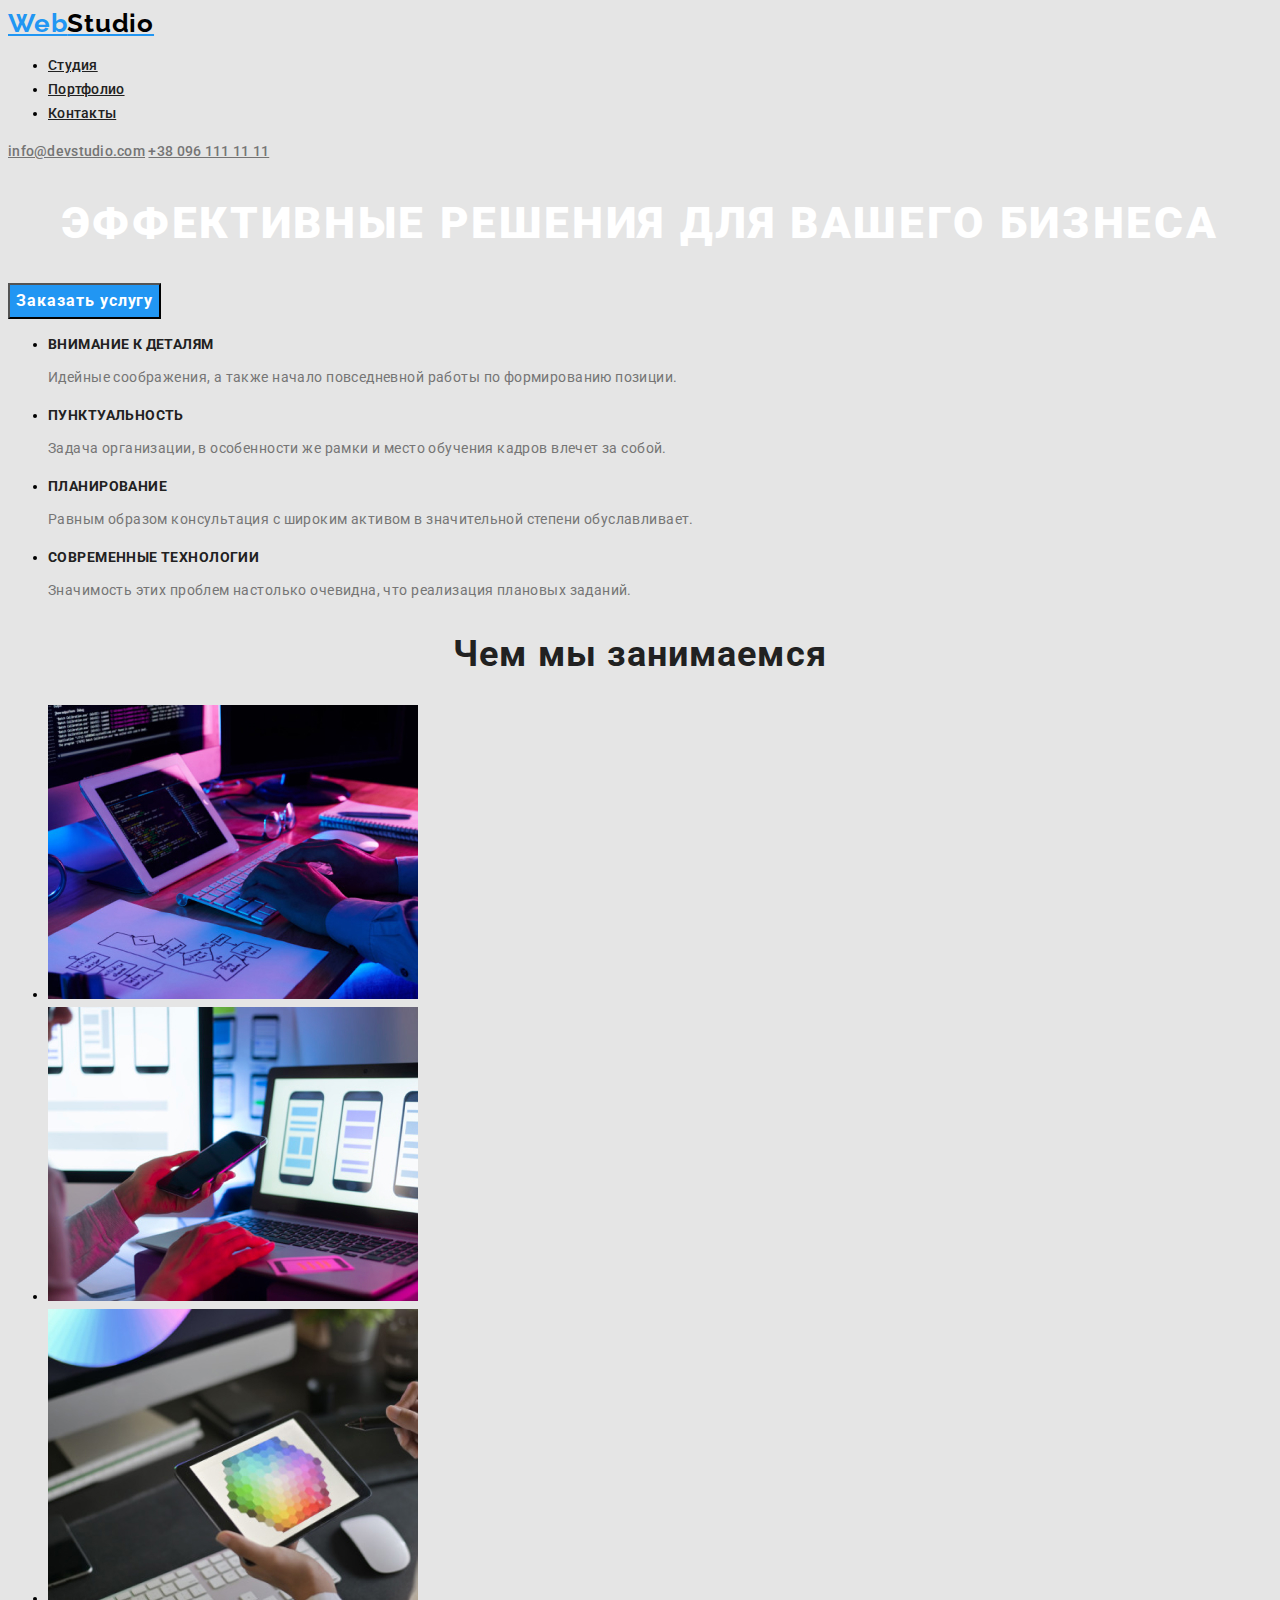
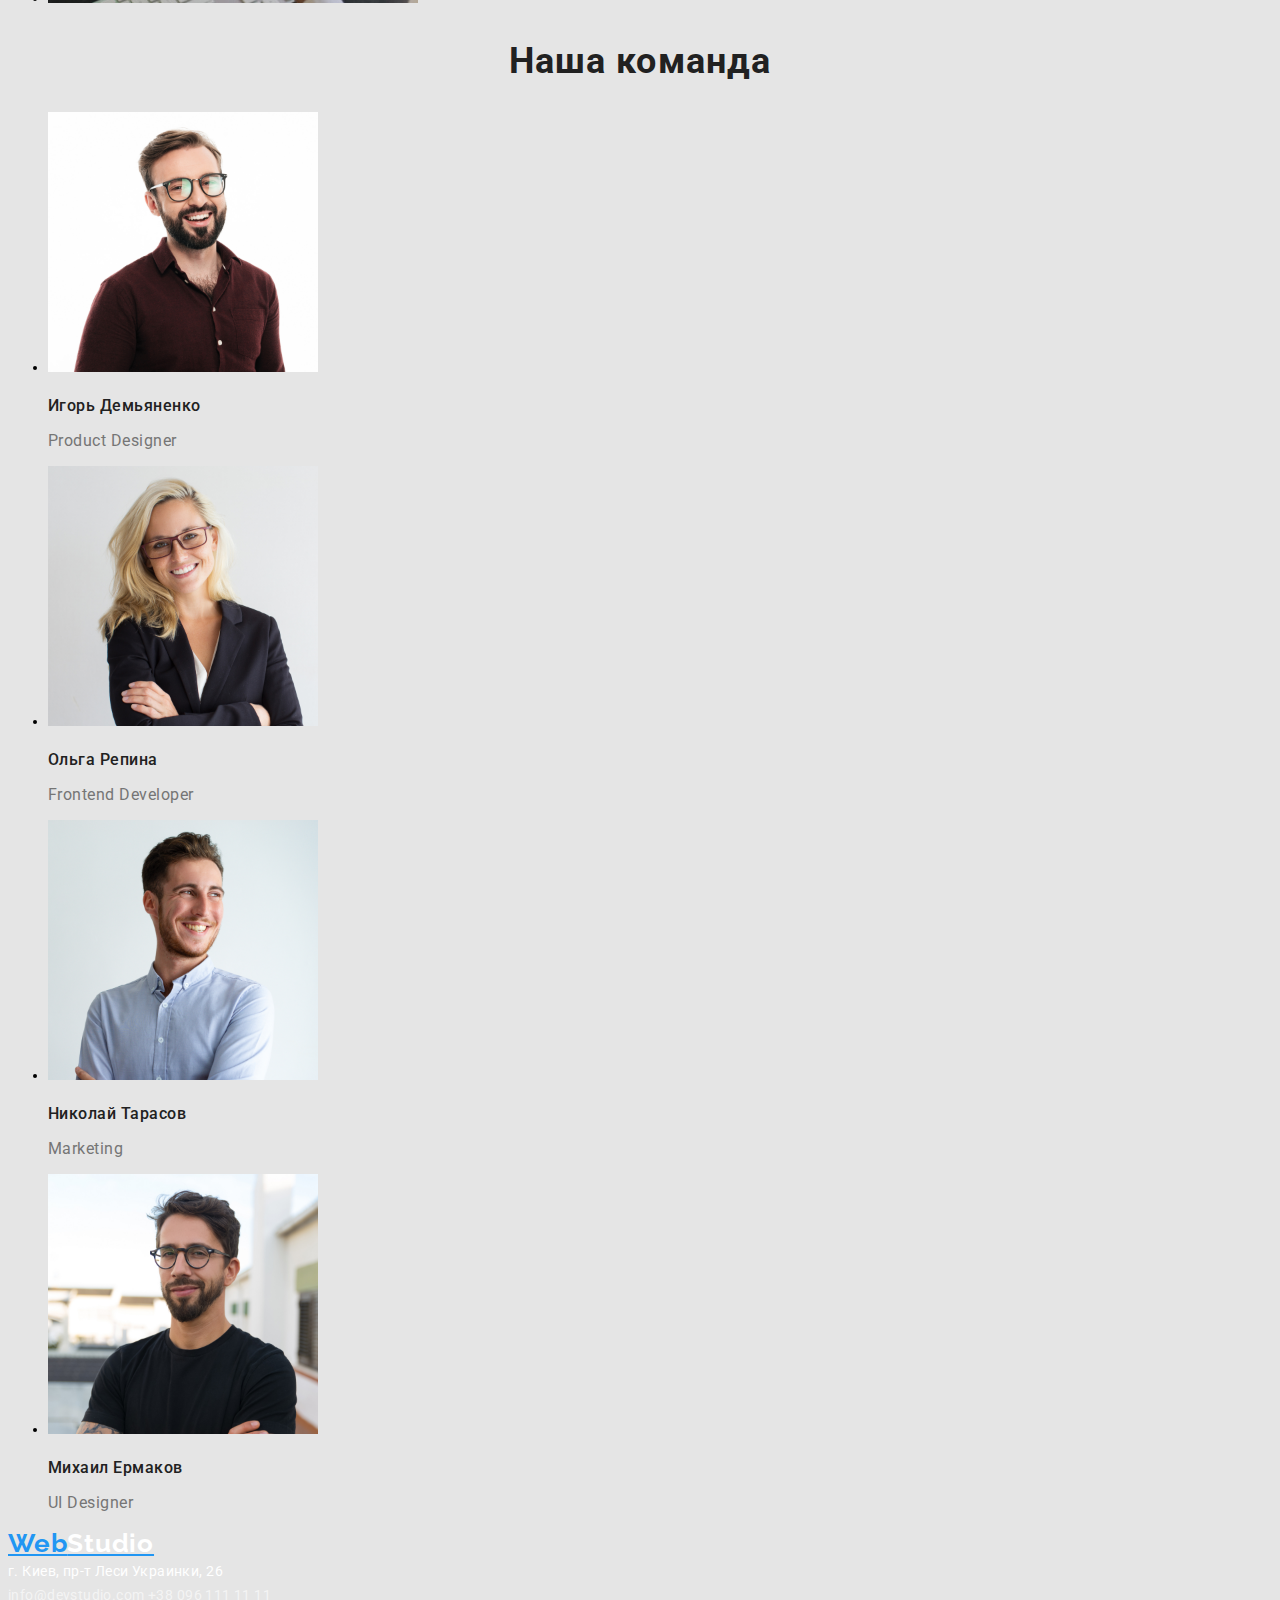
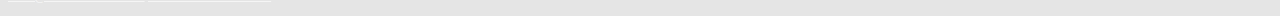
==== commit 943fb91f: "добавляет css разметку цвета и шрифтов" ====
--- a/index.html
+++ b/index.html
@@ -4,6 +4,7 @@
     <meta charset="UTF-8" />
     <meta name="viewport" content="width=device-width, initial-scale=1.0" />
     <title>WebStudio</title>
+    <link href="https://fonts.googleapis.com/css2?family=Roboto:wght@400;500;700;900&display=swap" rel="stylesheet">
     <link rel="stylesheet" href="./css/styles.css" />
   </head>
   <body >
@@ -24,19 +25,19 @@
           </li>
         </ul>
       </nav>
-      <address>
+      <address class="contact">
         <a href="mailto:info@devstudio.com" class="link-contact">info@devstudio.com</a>
         <a href="tel:+380961111111"class="link-contact">+38 096 111 11 11</a>
       </address>
     </header>
     <main>
       <!-- герой -->
-      <section>
+      <section class="hero">
         <h1 class="hero-title">Эффективные решения для вашего бизнеса</h1>
         <button type="button" class="button">Заказать услугу</button>
       </section>
       <!-- преимущества -->
-      <section>
+      <section class="features">
         <h2 hidden>Наши преимущества</h2>
         <ul>
           <li>
@@ -102,7 +103,7 @@
       <!-- команда -->
       <section>
         <h2 class="title">Наша команда</h2>
-        <ul>
+        <ul class="team">
           <li>
             <img
               src="./images/team-card-1.jpg"
@@ -147,13 +148,13 @@
       </section>
     </main>
 
-    <footer id="contact">
+    <footer id="contact" class="footer">
       <!-- контактніе данніе -->
       <a href="index.html" class="logo">Web<span class="logo-footer">Studio</span></a>
-      <address class="contact">г. Киев, пр-т Леси Украинки, 26</address>
+      <address class="address">г. Киев, пр-т Леси Украинки, 26</address>
       <address>
-        <a href="mailto:info@devstudio.com"class="link-contact">info@devstudio.com</a>
-        <a href="tel:+380961111111"class="link-contact">+38 096 111 11 11</a>
+        <a href="mailto:info@devstudio.com"class="link-footer">info@devstudio.com</a>
+        <a href="tel:+380961111111"class="link-footer">+38 096 111 11 11</a>
       </address>
     </footer>
   </body>
--- a/css/styles.css
+++ b/css/styles.css
@@ -1,77 +1,169 @@
-/* цвет основного текста #212121;
- */
-/* вторичный цвет текста  #757575;
- */
-/* лого акцент  #2196F3;
-*/
-/* белый #FFFFFF; */
-/* белый прозрачный  rgba(255, 255, 255, 0.6);
-*/
-/* цвет основного фона #E5E5E5; */
 /* вторичный цвет фона #F5F4FA;*/
 /* фон footer #2F303A; */
 
+@font-face {
+  font-family: 'Raleway';
+  font-style: normal;
+  font-weight: 400;
+  src: url('../fonts/raleway/raleway-v18-latin_cyrillic-regular.eot');
+  src: local(''),
+    url('../fonts/raleway/raleway-v18-latin_cyrillic-regular.eot?#iefix')
+      format('embedded-opentype'),
+    url('../fonts/raleway/raleway-v18-latin_cyrillic-regular.woff2')
+      format('woff2'),
+    url('../fonts/raleway/raleway-v18-latin_cyrillic-regular.woff')
+      format('woff'),
+    url('../fonts/raleway/raleway-v18-latin_cyrillic-regular.ttf')
+      format('truetype'),
+    url('../fonts/raleway/raleway-v18-latin_cyrillic-regular.svg#Raleway')
+      format('svg');
+}
+
+@font-face {
+  font-family: 'Raleway';
+  font-style: normal;
+  font-weight: 700;
+  src: url('../fonts/raleway/raleway-v18-latin_cyrillic-700.eot');
+  src: local(''),
+    url('../fonts/raleway/raleway-v18-latin_cyrillic-700.eot?#iefix')
+      format('embedded-opentype'),
+    url('../fonts/raleway/raleway-v18-latin_cyrillic-700.woff2') format('woff2'),
+    url('../fonts/raleway/raleway-v18-latin_cyrillic-700.woff') format('woff'),
+    url('../fonts/raleway/raleway-v18-latin_cyrillic-700.ttf')
+      format('truetype'),
+    url('../fonts/raleway/raleway-v18-latin_cyrillic-700.svg#Raleway')
+      format('svg');
+}
+
 body {
   background-color: #e5e5e5;
+  font-family: 'Roboto', sans-serif;
+  font-size: 14px;
+  line-height: 1.714;
+  letter-spacing: 0.03em;
 }
-/* site nav */
-.logo {
-  color: #2196f3;
+:root {
+  --primary-text-color: #757575;
+  --title-text-color: #212121;
+  --accent-color: #2196f3;
+  --white: #ffffff;
+  --dark-bg: #2f303a;
 }
+/* header+footer */
+
+.link-nav,
+.link-contact {
+  color: var(--title-text-color);
+  font-style: normal;
+  font-weight: 500;
+  font-size: 14px;
+  line-height: 1.143;
+  letter-spacing: 0.02em;
+}
+
+.contact .link-contact {
+  color: var(--primary-text-color);
+}
+
+.logo,
+.link-nav:hover,
+.link-nav:focus,
+.link-contact:hover,
+.link-contact:focus,
+.link-footer:hover,
+.link-footer:focus {
+  color: var(--accent-color);
+}
+
+.link-footer,
+.address {
+  color: rgba(255, 255, 255, 0.6);
+  font-style: normal;
+  font-size: 14px;
+  line-height: 1.714;
+  letter-spacing: 0.03em;
+}
+
+.logo-footer,
+.address {
+  color: var(--white);
+}
+
 .logo-header {
   color: black;
 }
-.logo-footer {
-  color: #ffffff;
+
+.logo {
+  font-family: 'Raleway', sans-serif;
+  font-weight: 700;
+  font-size: 26px;
+  line-height: 1.19;
+  letter-spacing: 0.03em;
 }
 
-.site-nav .link {
-  color: #212121;
-}
-.site-nav .link:hover,
-.site-nav .link:focus {
-  color: #2196f3;
+/* hero */
+.hero-title,
+.button {
+  color: var(--white);
 }
 
-/* contact */
-.link-contact {
-  color: rgba(255, 255, 255, 0.6);
-}
-.link-contact:hover,
-.link-contact:focus {
-  color: #2196f3;
-}
-.contact {
-  color: #ffffff;
-}
-/* hero */
-.hero,
-.button {
-  color: #ffffff;
+.hero-title {
+  font-weight: 900;
+  font-size: 44px;
+  line-height: 1.364;
+  text-align: center;
+  letter-spacing: 0.06em;
+  text-transform: uppercase;
 }
 
-/* sections titles (h2-h3) */
-.section-features,
-.section-title,
-.title-team {
-  color: #212121;
+.button {
+  background-color: var(--accent-color);
+  font-family: inherit;
+  font-style: normal;
+  font-weight: 700;
+  font-size: 16px;
+  line-height: 1.875;
+  text-align: center;
+  letter-spacing: 0.06em;
 }
-/* features */
-.feature-list .title {
-  color: #757575;
+
+/* all titles (h2-h3) */
+.title {
+  color: var(--title-text-color);
+  font-weight: 700;
+  font-size: 36px;
+  line-height: 1.167;
+  text-align: center;
+  letter-spacing: 0.03em;
 }
-/* team */
-.team-list .title {
-  color: #757575;
+
+.features .title {
+  font-weight: 700;
+  font-size: 14px;
+  line-height: 1.143;
+  text-align: left;
+  letter-spacing: 0.03em;
+  text-transform: uppercase;
 }
-/* portfolio */
-.filters-title {
-  color: #212121;
+
+.team .title {
+  font-weight: 500;
+  font-size: 16px;
+  line-height: 1.188;
+  letter-spacing: 0.03em;
+  text-align: left;
 }
-.filters-title:hover,
-.filters-title:focus {
-  color: #ffffff;
+
+/*text*/
+.text {
+  color: var(--primary-text-color);
+  font-size: 16px;
+  line-height: 1.188;
+  letter-spacing: 0.03em;
 }
-.example-list {
-  color: #757575;
+
+.features .text {
+  font-size: 14px;
+  line-height: 1.714;
+  letter-spacing: 0.03em;
 }
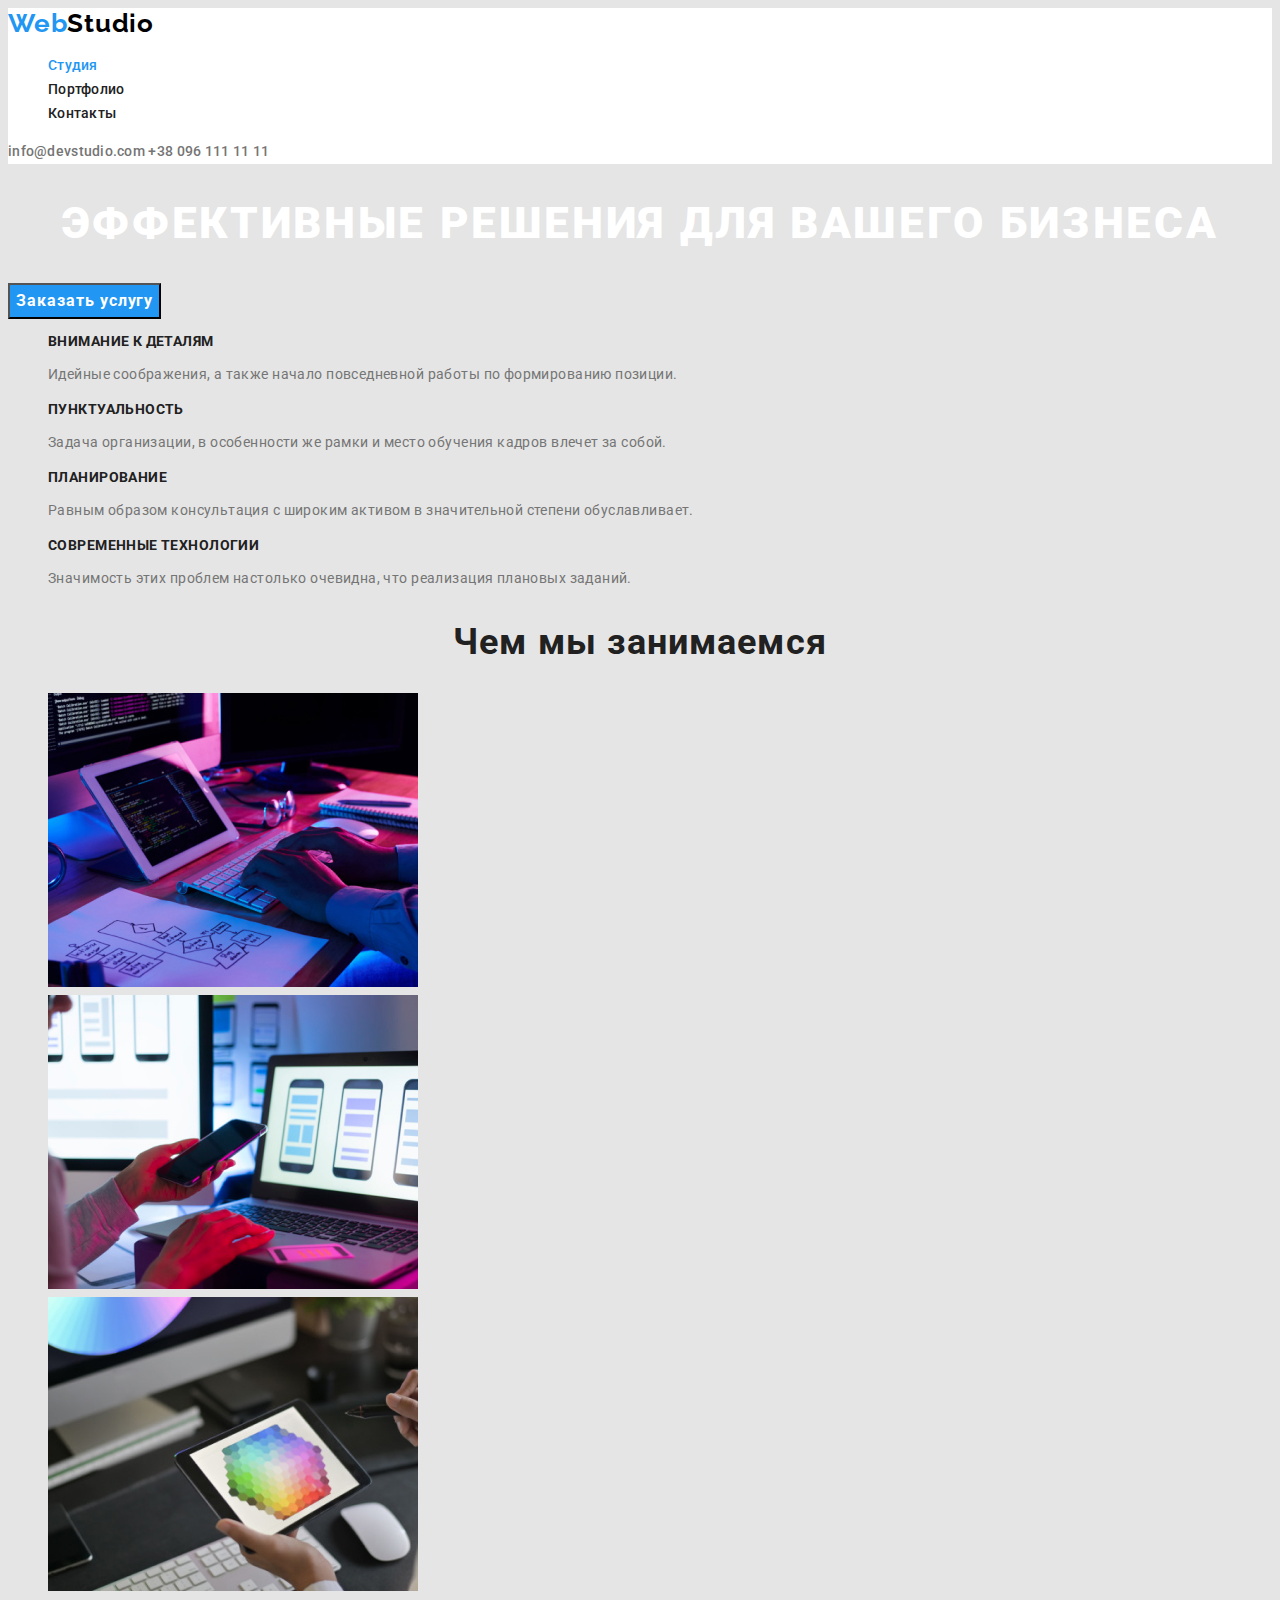
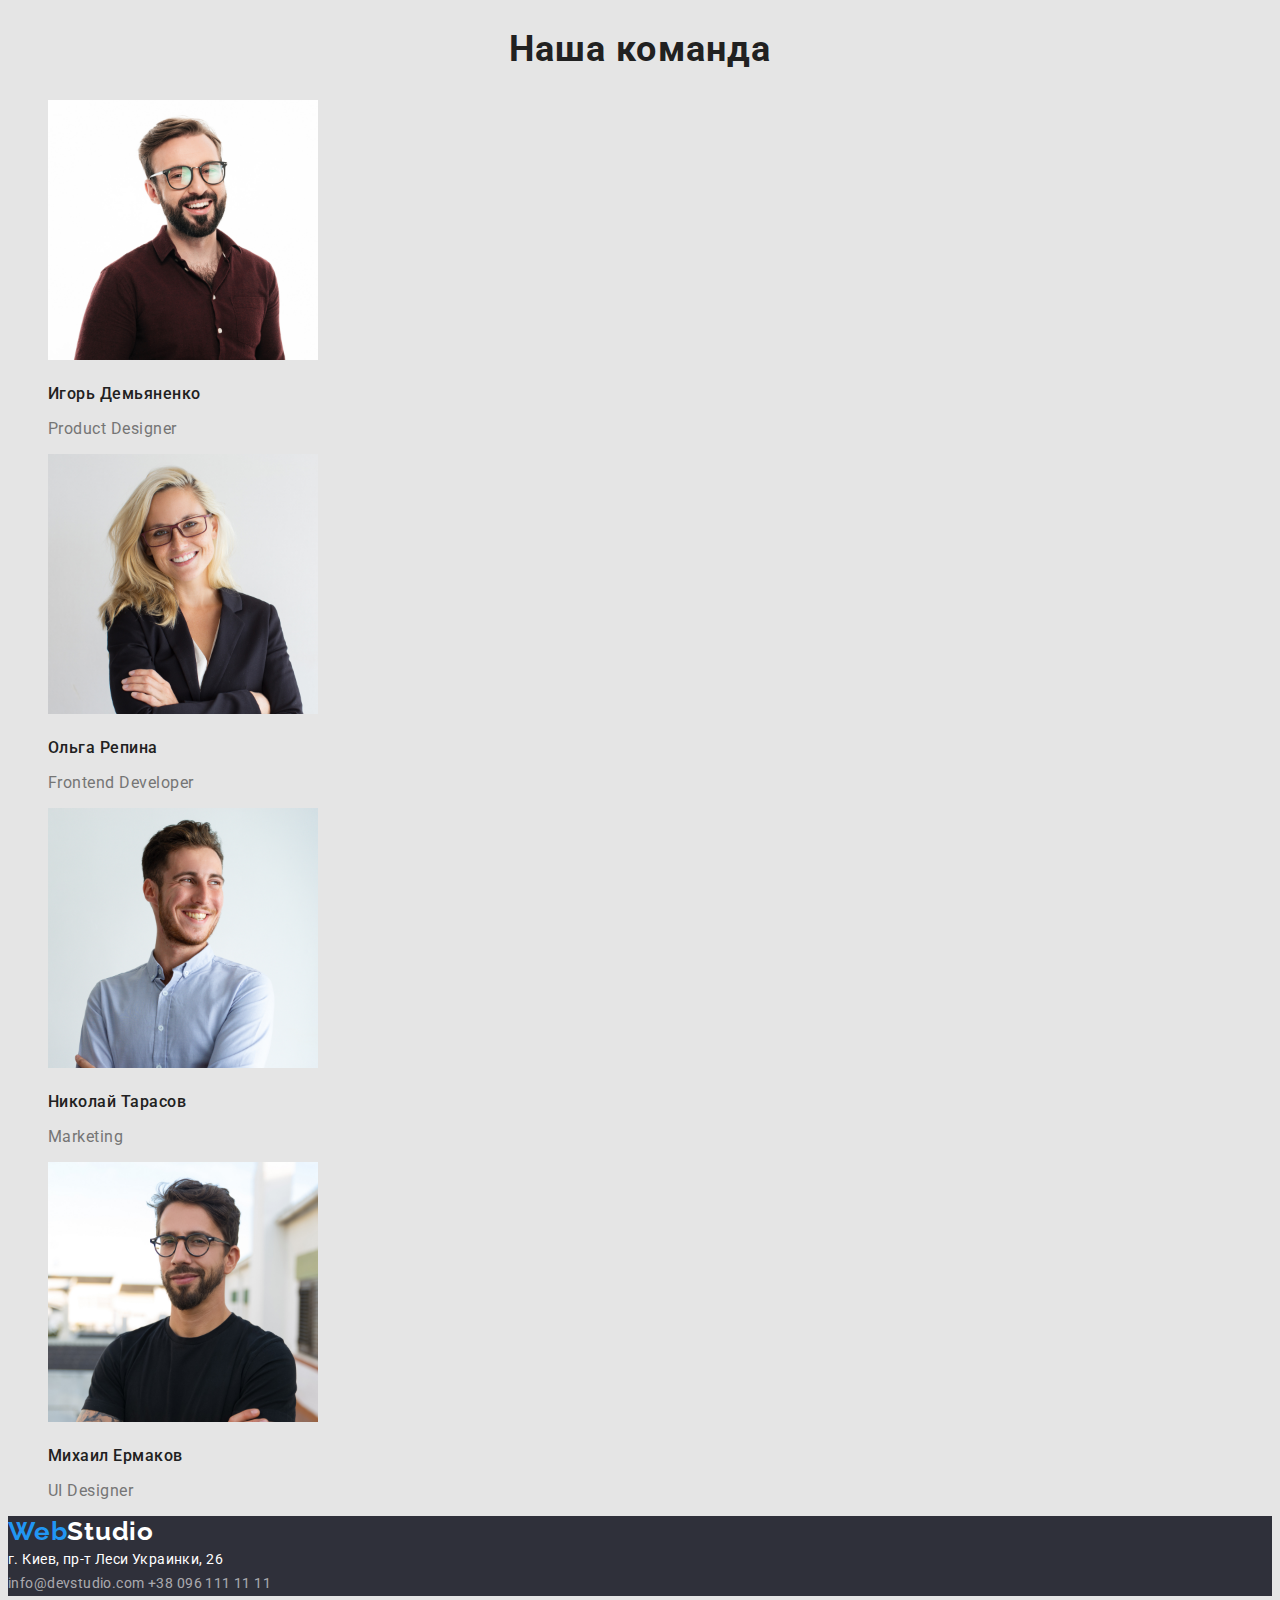
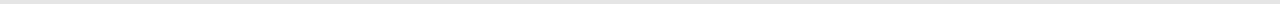
==== commit 7f774181: "вносит правки по первому фитбэку" ====
--- a/index.html
+++ b/index.html
@@ -9,25 +9,25 @@
   </head>
   <body >
     <!-- шапка сайта -->
-    <header>
+    <header class="header">
       <nav>
-        <a href="index.html" class="logo">Web<span class="logo-header">Studio</span></a>
-        <ul>
+        <a href="index.html" class="logo list">Web<span class="logo-header">Studio</span></a>
+        <ul class="list">
           <li>
-            <a href="index.html" class="link-nav"
+            <a href="index.html" class="link-nav list active"
             >Студия</a>
           </li>
           <li>
-            <a href="./portfolio.html" class="link-nav">Портфолио</a>
+            <a href="./portfolio.html" class="link-nav list">Портфолио</a>
           </li>
           <li>
-            <a href="#contact"class="link-nav">Контакты</a>
+            <a href="#contact"class="link-nav list">Контакты</a>
           </li>
         </ul>
       </nav>
-      <address class="contact">
-        <a href="mailto:info@devstudio.com" class="link-contact">info@devstudio.com</a>
-        <a href="tel:+380961111111"class="link-contact">+38 096 111 11 11</a>
+      <address class="contact list">
+        <a href="mailto:info@devstudio.com" class="link-contact list">info@devstudio.com</a>
+        <a href="tel:+380961111111"class="link-contact list">+38 096 111 11 11</a>
       </address>
     </header>
     <main>
@@ -39,7 +39,7 @@
       <!-- преимущества -->
       <section class="features">
         <h2 hidden>Наши преимущества</h2>
-        <ul>
+        <ul class="list">
           <li>
             <h3 class="title">Внимание к деталям</h3>
             <p class="text">
@@ -73,7 +73,7 @@
       <!-- виды деятельности -->
       <section>
         <h2 class="title">Чем мы занимаемся</h2>
-        <ul>
+        <ul class="list">
           <li>
             <img
               src="./images/img-1.jpg"
@@ -103,7 +103,7 @@
       <!-- команда -->
       <section>
         <h2 class="title">Наша команда</h2>
-        <ul class="team">
+        <ul class="team list">
           <li>
             <img
               src="./images/team-card-1.jpg"
@@ -150,11 +150,11 @@
 
     <footer id="contact" class="footer">
       <!-- контактніе данніе -->
-      <a href="index.html" class="logo">Web<span class="logo-footer">Studio</span></a>
+      <a href="index.html" class="logo list">Web<span class="logo-footer">Studio</span></a>
       <address class="address">г. Киев, пр-т Леси Украинки, 26</address>
       <address>
-        <a href="mailto:info@devstudio.com"class="link-footer">info@devstudio.com</a>
-        <a href="tel:+380961111111"class="link-footer">+38 096 111 11 11</a>
+        <a href="mailto:info@devstudio.com"class="link-footer list">info@devstudio.com</a>
+        <a href="tel:+380961111111"class="link-footer list">+38 096 111 11 11</a>
       </address>
     </footer>
   </body>
--- a/css/styles.css
+++ b/css/styles.css
@@ -42,6 +42,11 @@
   line-height: 1.714;
   letter-spacing: 0.03em;
 }
+
+.list {
+  list-style: none;
+  text-decoration: none;
+}
 :root {
   --primary-text-color: #757575;
   --title-text-color: #212121;
@@ -66,6 +71,7 @@
 }
 
 .logo,
+.active,
 .link-nav:hover,
 .link-nav:focus,
 .link-contact:hover,
@@ -99,6 +105,14 @@
   font-size: 26px;
   line-height: 1.19;
   letter-spacing: 0.03em;
+}
+
+.footer {
+  background-color: var(--dark-bg);
+}
+
+.header {
+  background-color: var(--white);
 }
 
 /* hero */
